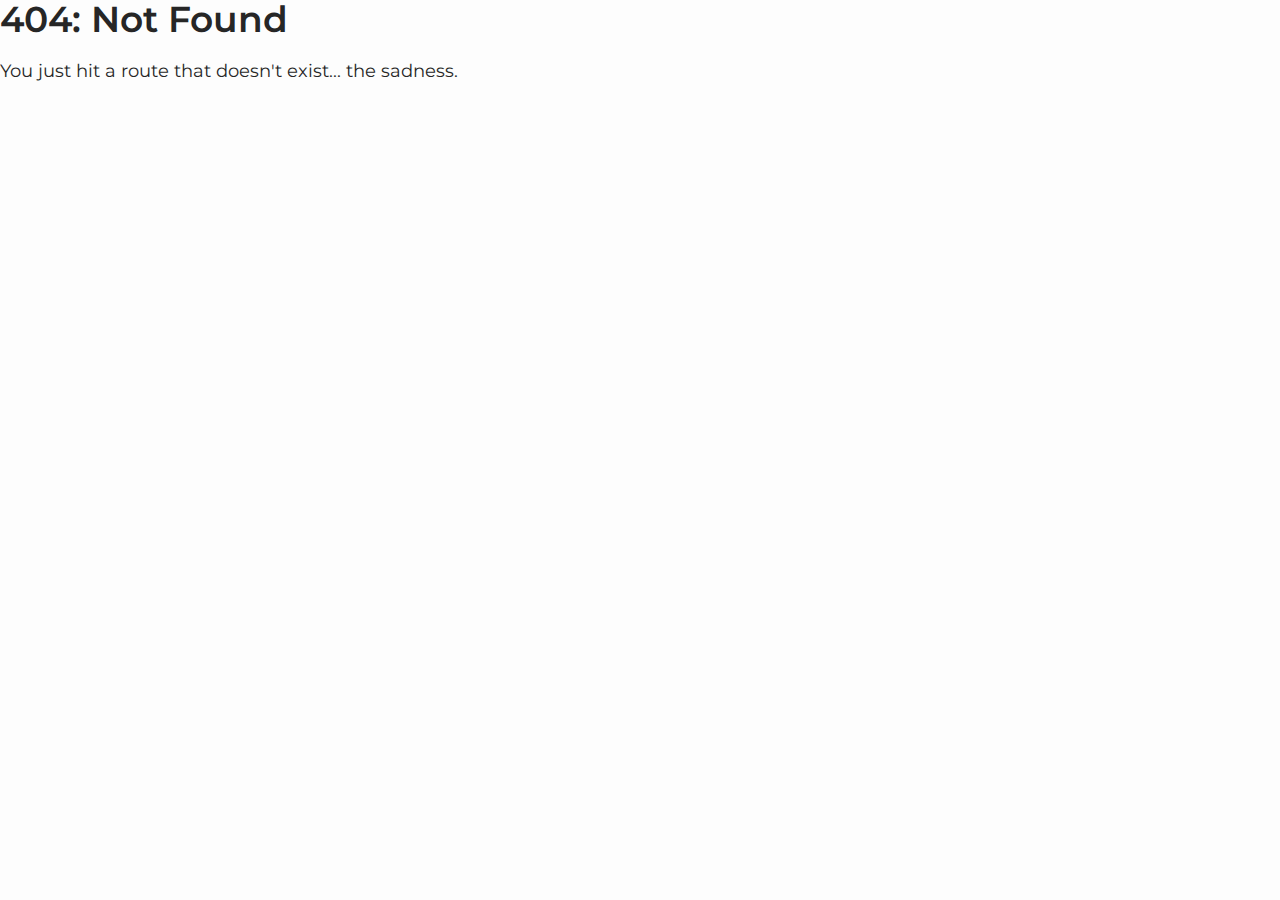
==== 404/index.html @ e4d2737b "Deploying to gh-pages from  @ dbf19ae5399774dff62ead691b8a09578b8d0add 🚀" ====
<!DOCTYPE html><html><head><meta charSet="utf-8"/><meta http-equiv="x-ua-compatible" content="ie=edge"/><meta name="viewport" content="width=device-width, initial-scale=1, shrink-to-fit=no"/><meta data-react-helmet="true" name="twitter:image" content=""/><meta data-react-helmet="true" name="twitter:description"/><meta data-react-helmet="true" name="twitter:title" content="404: Not found"/><meta data-react-helmet="true" name="twitter:creator" content="@TenKBay"/><meta data-react-helmet="true" name="twitter:card" content="summary_large_image"/><meta data-react-helmet="true" property="og:type" content="website"/><meta data-react-helmet="true" property="og:image" content=""/><meta data-react-helmet="true" property="og:description"/><meta data-react-helmet="true" property="og:url" content="https://tenk-dao.github.io/frontend-starter"/><meta data-react-helmet="true" property="og:title" content="404: Not found"/><meta data-react-helmet="true" name="description"/><meta name="generator" content="Gatsby 4.12.1"/><style data-href="/frontend-starter/styles.2946856999a97d0666e9.css" data-identity="gatsby-global-css">@import url(https://fonts.googleapis.com/css2?family=Montserrat:wght@400;500;900&display=swap);.slider-module--root--1TKQP{align-items:center;display:flex;padding-bottom:var(--spacing-xl);padding-top:var(--spacing-xl);position:relative;touch-action:none;-webkit-user-select:none;-ms-user-select:none;user-select:none;width:100%}.slider-module--root--1TKQP[data-orientation=horizontal]{height:20px}.slider-module--root--1TKQP[data-orientation=vertical]{flex-direction:column;height:100px;width:20px}.slider-module--track--fLFpT{background-color:var(--fg);border-radius:9999px;flex-grow:1;position:relative}.slider-module--track--fLFpT[data-orientation=horizontal]{height:3px}.slider-module--track--fLFpT[data-orientation=vertical]{width:3px}.slider-module--range--5wURf{background-color:var(--accent);border-radius:9999px;height:100%;position:absolute}.slider-module--thumb--vUqru{all:unset;background-color:var(--accent);border-radius:1000px;box-shadow:0 0 10px var(--gray-2);color:var(--white);cursor:col-resize;display:flex;flex-direction:column;height:var(--spacing-xl);justify-content:space-around;text-align:center;width:var(--spacing-xl)}.slider-module--thumb--vUqru:hover{box-shadow:0 0 10px var(--gray-2),0 0 100px var(--gray-1) inset}.slider-module--thumb--vUqru:focus{box-shadow:0 0 0 3px var(--gray-3)}.section-module--section--RG9F\+{padding-bottom:var(--spacing-xxl)}.section-module--section--RG9F\+:nth-of-type(n+2) .section-module--content--NHsK8 h1{color:var(--accent)}.section-module--content--NHsK8{align-items:flex-start;display:flex;flex-direction:column;gap:var(--spacing-xl);width:100%}.section-module--content--NHsK8>*{flex:1 1;width:100%}.section-module--section--RG9F\+:first-of-type .section-module--content--NHsK8.section-module--hasMedia--HfmfP>*{flex:1 1 50%}.section-module--section--RG9F\+:nth-of-type(n+2) .section-module--content--NHsK8>:first-child{flex:2 1}@media (min-width:500px){.section-module--content--NHsK8.section-module--hasMedia--HfmfP{flex-direction:row}.section-module--section--RG9F\+:nth-of-type(2n) .section-module--content--NHsK8{flex-direction:row-reverse}}.hero-module--content--w-7\+h{display:flex;flex-direction:column;gap:var(--spacing-m)}.hero-module--content--w-7\+h p:last-child{margin-bottom:0}.hero-module--content--w-7\+h h1{font-size:4rem;font-weight:var(--fw-black);line-height:.9;margin-top:var(--spacing-l)}.hero-module--content--w-7\+h h2{color:var(--accent);margin-bottom:calc(var(--spacing-m)*-1);margin-top:var(--spacing-m)}.hero-module--lead--W7e7X,.hero-module--remaining--aeAOM{color:var(--gray-6)}@media (min-width:500px){.hero-module--content--w-7\+h{flex-direction:column-reverse}.hero-module--content--w-7\+h h1{margin-top:0}}.hero-module--cta--Kx8yC{margin-top:var(--spacing-s);width:100%}.hero-module--labelWrap--0CTuZ{align-items:center;display:flex;flex-wrap:wrap;gap:var(--spacing-xs) var(--spacing-m);justify-content:space-between}.hero-module--label--QKelB{display:block;flex:1 1 auto;font-weight:var(--fw-bold)}.visuallyHidden{clip:rect(0 0 0 0);border:0;height:auto;margin:0;overflow:hidden;padding:0;position:absolute;white-space:nowrap;width:1px}.atcb_icon{display:inline-flex;height:16px;margin-bottom:4px;margin-right:10px;vertical-align:middle}.atcb_icon svg{color:#333;height:100%;width:auto}.atcb_list{box-sizing:border-box;color:#333;display:block;max-width:100%;min-width:12em;padding:0 3px;position:absolute;-webkit-user-select:none;-moz-user-select:none;-ms-user-select:none;user-select:none;width:100%;z-index:80}.atcb_list.atcb_modal{left:50%;position:fixed;top:50%;transform:translateY(-50%) translateX(-50%);width:12em}.atcb_list_item{-webkit-tap-highlight-color:transparent;background:#fafafa;border:1px solid #d2d2d2;border-top:0;-webkit-box-shadow:1px 2px 8px 0 rgba(0,0,0,.3);box-shadow:1px 2px 8px 0 rgba(0,0,0,.3);box-sizing:border-box;cursor:pointer;font-size:16px;left:50%;padding:12px 18px;position:relative;text-align:left;touch-action:manipulation;transform:translate(-50%)}.atcb_list_item:focus,.atcb_list_item:hover{background:#fff;-webkit-box-shadow:1px 2px 10px 0 rgba(0,0,0,.4);box-shadow:1px 2px 10px 0 rgba(0,0,0,.4);color:#000}@media only screen and (max-width:575px){.atcb_list_item{font-size:14px}}.atcb_list:not(.atcb_modal) .atcb_list_item:first-child{padding-top:25px}.atcb_list.atcb_modal .atcb_list_item:first-child{border-radius:6px 6px 0 0}.atcb_list_item:last-child{border-radius:0 0 6px 6px}.atcb_list_item .atcb_icon{margin-right:8px}.atcb_bgoverlay{backdrop-filter:blur(2px);background:hsla(0,0%,8%,.2);height:100%;left:0;position:fixed;top:0;width:100%;z-index:70}:root{--base-font-size:14px;--sans:Montserrat,sans-serif;--monospace:"Source Code Pro",monospace;--fw-regular:400;--fw-bold:600;--fw-black:900;--lh-headings:1.1;--lh-copy:1.5;--base-spacing:0.5rem;--spacing-xs:calc(var(--base-spacing)/2);--spacing-s:var(--base-spacing);--spacing-m:calc(var(--base-spacing)*2);--spacing-l:calc(var(--base-spacing)*3);--spacing-xl:calc(var(--base-spacing)*4);--spacing-xxl:calc(var(--base-spacing)*5);--header-height:80px;--input-height:48px;--input-height--small:40px;--br-base:4px;--white:#fdfdfd;--black:#262626;--accent:#e73b93;--secondary:#e7e53b;--fg:var(--black);--bg:var(--white);--gray-1:rgba(38,38,38,.1);--gray-2:rgba(38,38,38,.2);--gray-3:rgba(38,38,38,.3);--gray-4:rgba(38,38,38,.4);--gray-5:rgba(38,38,38,.5);--gray-6:rgba(38,38,38,.6);--gray-7:rgba(38,38,38,.7);--gray-8:rgba(38,38,38,.8);--gray-9:rgba(38,38,38,.9);--red:#fc5b5b}@media (min-width:415px){:root{--base-font-size:16px}}@media (min-width:600px){:root{--base-font-size:18px}}@media (prefers-color-scheme:dark){:root{--bg:var(--black);--fg:var(--white);--gray-1:hsla(0,0%,99%,.1);--gray-2:hsla(0,0%,99%,.2);--gray-3:hsla(0,0%,99%,.3);--gray-4:hsla(0,0%,99%,.4);--gray-5:hsla(0,0%,99%,.5);--gray-6:hsla(0,0%,99%,.6);--gray-7:hsla(0,0%,99%,.7);--gray-8:hsla(0,0%,99%,.8);--gray-9:hsla(0,0%,99%,.9);--red:#ff8588}}*{box-sizing:border-box}body,html{height:100%}html{background-color:var(--bg);color:var(--fg);font-family:var(--sans);font-size:var(--base-font-size);font-weight:var(--fw-regular);line-height:var(--lh-copy)}body{margin:0 auto}h1,h2,h3,h4,h5,h6{font-weight:var(--fw-bold);line-height:var(--lh-headings);margin:0}img,picture,video{display:block;max-width:100%}.link,a{color:var(--accent);padding:0;position:relative;text-decoration:none}.link:focus,.link:hover,a:focus,a:hover{text-decoration:underline}.link:active,a:active{top:1px}strong{font-weight:var(--fw-bold)}em{color:var(--accent);font-style:inherit;font-weight:inherit}label{display:block}code{background-color:var(--gray-2);border-radius:6px;color:var(--fg);font-family:var(--monospace);font-size:85%;margin:0;padding:var(--spacing-xs) var(--spacing-s)}.button,button,input,select{font:inherit;outline:none}.button,button{background:linear-gradient(to right,var(--secondary),var(--accent) 66%);border:none;border-radius:var(--br-base);color:var(--bg);cursor:pointer;display:inline-block;font-size:inherit;font-weight:var(--fw-regular);position:relative}input,select{background-color:var(--bg);border:1px solid var(--gray-3);border-radius:var(--br-base);color:inherit}.button,button,input,select{padding:var(--spacing-s) var(--spacing-m)}.button:focus,.button:hover,button:focus,button:hover{background-color:var(--gray-9);text-decoration:none}.button:active,button:active{top:1px}.button.secondary,button.secondary{background-color:transparent;border:1px solid var(--gray-3);color:var(--fg)}.button.secondary:focus,.button.secondary:hover,button.secondary:focus,button.secondary:hover{background-color:transparent;border-color:var(--gray-5)}.button.link,button.link{background:none;box-shadow:none;display:inline}.button[disabled],[disabled] button,button[disabled]{background-color:var(--gray-3);box-shadow:none;color:var(--gray-5);cursor:not-allowed;-webkit-transform:none;transform:none}input:active,input:focus,input:hover,select:active,select:focus,select:hover{border-color:var(--gray-5)}select{-webkit-appearance:none;appearance:none;background-image:url([data-uri]);background-position:bottom 50% right var(--spacing-s);background-repeat:no-repeat;background-size:var(--spacing-s);cursor:pointer;padding-right:var(--spacing-l)}input.error,select.error{border-color:var(--red)}input{caret-color:var(--accent)}input::selection{background-color:var(--accent);color:var(--bg)}.container{margin-left:auto;margin-right:auto;max-width:calc(var(--spacing-m)*55);padding-left:var(--spacing-l);padding-right:var(--spacing-l)}.grid{display:grid;grid-template-columns:repeat(auto-fit,minmax(13em,1fr));margin:var(--spacing-m) 0}.grid,.grid>*{gap:var(--spacing-m)}.grid>*{display:flex;flex-direction:column}.grid>a{color:var(--fg);-webkit-transform:scale(100%);transform:scale(100%);transition:-webkit-transform 75ms;transition:transform 75ms;transition:transform 75ms,-webkit-transform 75ms}.grid>a:focus,.grid>a:hover{text-decoration:none;-webkit-transform:scale(103%);transform:scale(103%)}.banner-module--banner--sD0Xc{align-items:center;background-color:var(--accent);padding:var(--spacing-m);position:relative;text-align:center}.banner-module--banner--sD0Xc a,.banner-module--banner--sD0Xc a:after{border-color:transparent;border-style:solid;position:absolute;top:50%;-webkit-transform:translateY(-50%);transform:translateY(-50%)}.banner-module--banner--sD0Xc a{border-width:var(--spacing-m) var(--spacing-s)}.banner-module--banner--sD0Xc a:after{border-width:var(--spacing-s) var(--spacing-xs);content:" "}.banner-module--banner--sD0Xc a:first-child,.banner-module--banner--sD0Xc a:first-child:after{border-left-width:0}.banner-module--banner--sD0Xc a:first-child{border-right-color:var(--fg);left:var(--spacing-m);top:50%}.banner-module--banner--sD0Xc a:first-child:after{border-right-color:var(--accent);left:var(--spacing-xs)}.banner-module--banner--sD0Xc a:last-child,.banner-module--banner--sD0Xc a:last-child:after{border-right-width:0}.banner-module--banner--sD0Xc a:last-child{border-left-color:var(--fg);right:var(--spacing-m);top:50%}.banner-module--banner--sD0Xc a:last-child:after{border-left-color:var(--accent);right:var(--spacing-xs)}.nav-module--bg--7AsHg{background-color:var(--gray-1);margin-bottom:var(--spacing-l);padding:var(--spacing-m) 0}.nav-module--content--42M23{align-items:center;display:flex;flex-wrap:wrap;gap:var(--spacing-m);justify-content:space-between}.nav-module--content--42M23>*{flex:1 1 auto}.nav-module--social--y-kwm{display:flex;gap:var(--spacing-s)}.nav-module--social--y-kwm svg{height:var(--spacing-xl);vertical-align:middle;width:var(--spacing-xl)}.nav-module--social--y-kwm svg path{fill:var(--accent)}.nav-module--actions---b5l9{display:flex;flex-wrap:wrap;gap:var(--spacing-m);justify-content:flex-end}.nav-module--button--Cmu-G{font-size:var(--spacing-l);font-weight:var(--fw-black)}.my-nfts-module--myNfts--AoBj5{background-color:rgba(0,0,0,.7);bottom:0;color:var(--white);-webkit-filter:invert(blur(4px));filter:invert(blur(4px));left:0;overflow:scroll;padding-top:var(--spacing-m);position:fixed;right:0;top:0;z-index:1}.my-nfts-module--myNfts--AoBj5 header{align-items:center;display:flex;justify-content:space-between}.my-nfts-module--close--evng7{background-color:transparent;border:none;color:var(--white);cursor:pointer;font-size:3em;line-height:1;padding:0}.my-nfts-module--close--evng7:focus,.my-nfts-module--close--evng7:hover{background-color:transparent;color:var(--accent)}.my-nfts-module--grid--Kzk28{display:grid;gap:var(--spacing-m);grid-template-columns:repeat(auto-fill,minmax(10em,1fr));margin:var(--spacing-m) 0}.my-nfts-module--myNfts--AoBj5 button{background:transparent}.my-nfts-module--myNfts--AoBj5 button:focus,.my-nfts-module--myNfts--AoBj5 button:hover{background:transparent;box-shadow:none}.my-nfts-module--nft--VZw8Y{border:none;color:inherit;display:flex;flex-direction:column;justify-content:space-between;margin:0;padding:0;text-align:left;-webkit-transform:scale(100%);transform:scale(100%);transition:-webkit-transform 75ms;transition:transform 75ms;transition:transform 75ms,-webkit-transform 75ms}.my-nfts-module--nft--VZw8Y:focus,.my-nfts-module--nft--VZw8Y:hover{-webkit-transform:scale(105%);transform:scale(105%)}.my-nfts-module--nft--VZw8Y footer{display:flex;justify-content:space-between}.my-nfts-module--highlight--Szr11{color:var(--accent);font-weight:var(--fw-bold)}.my-nfts-module--nft--VZw8Y>div:first-child{--aspect-ratio:1/1;background-color:var(--gray-1);background-position:50%;background-repeat:no-repeat;background-size:cover;border-radius:var(--br-small);padding-bottom:calc(var(--aspect-ratio, 1 / 1)*100%)}.dropdown-module--trigger--AGjQ9{background-image:url([data-uri]);background-position:bottom 50% right var(--spacing-s);background-repeat:no-repeat;background-size:var(--spacing-s);padding-right:var(--spacing-l)}.dropdown-module--item--gC3Wm{color:inherit;cursor:pointer;font-weight:var(--fw-regular);padding:0 var(--spacing-s)}.dropdown-module--item--gC3Wm:focus,.dropdown-module--item--gC3Wm:hover{background-color:var(--gray-1);box-shadow:none;outline:none}.dropdown-module--item--gC3Wm:active,.dropdown-module--trigger--AGjQ9:active{border-color:var(--gray-4);top:0}.dropdown-module--item--gC3Wm{border:none}.dropdown-module--arrow--1MqkY{fill:var(--gray-4)}.dropdown-module--content--8J9QD{background-color:var(--bg);border:1px solid var(--gray-4);border-radius:var(--br-base);box-shadow:0 10px 38px -10px rgba(22,23,24,.35),0 10px 20px -15px rgba(22,23,24,.2);padding:var(--spacing-xs)}@-webkit-keyframes closeWindow{0%{opacity:1}to{opacity:0}}@keyframes closeWindow{0%{opacity:1}to{opacity:0}}.ril__outer{-ms-content-zooming:none;-ms-touch-select:none;background-color:rgba(0,0,0,.85);bottom:0;height:100%;left:0;outline:none;right:0;top:0;touch-action:none;-ms-user-select:none;width:100%;z-index:1000}.ril__outerClosing{opacity:0}.ril__image,.ril__imageNext,.ril__imagePrev,.ril__inner{bottom:0;left:0;position:absolute;right:0;top:0}.ril__image,.ril__imageNext,.ril__imagePrev{-ms-content-zooming:none;-ms-touch-select:none;margin:auto;max-width:none;touch-action:none;-ms-user-select:none}.ril__imageDiscourager{background-position:50%;background-repeat:no-repeat;background-size:contain}.ril__navButtons{border:none;bottom:0;cursor:pointer;height:34px;margin:auto;opacity:.7;padding:40px 30px;position:absolute;top:0;width:20px}.ril__navButtons:hover{opacity:1}.ril__navButtons:active{opacity:.7}.ril__navButtonPrev{background:rgba(0,0,0,.2) url("[data-uri]") no-repeat 50%;left:0}.ril__navButtonNext{background:rgba(0,0,0,.2) url("[data-uri]") no-repeat 50%;right:0}.ril__downloadBlocker{background-image:url("[data-uri]");background-size:cover;bottom:0;left:0;position:absolute;right:0;top:0}.ril__caption,.ril__toolbar{background-color:rgba(0,0,0,.5);display:flex;justify-content:space-between;left:0;position:absolute;right:0}.ril__caption{bottom:0;max-height:150px;overflow:auto}.ril__captionContent{color:#fff;padding:10px 20px}.ril__toolbar{height:50px;top:0}.ril__toolbarSide{height:50px;margin:0}.ril__toolbarLeftSide{flex:0 1 auto;overflow:hidden;padding-left:20px;padding-right:0;text-overflow:ellipsis}.ril__toolbarRightSide{flex:0 0 auto;padding-left:0;padding-right:20px}.ril__toolbarItem{color:#fff;display:inline-block;font-size:120%;line-height:50px;max-width:100%;overflow:hidden;padding:0;text-overflow:ellipsis;white-space:nowrap}.ril__toolbarItemChild{vertical-align:middle}.ril__builtinButton{border:none;cursor:pointer;height:35px;opacity:.7;width:40px}.ril__builtinButton:hover{opacity:1}.ril__builtinButton:active{outline:none}.ril__builtinButtonDisabled{cursor:default;opacity:.5}.ril__builtinButtonDisabled:hover{opacity:.5}.ril__closeButton{background:url("[data-uri]") no-repeat 50%}.ril__zoomInButton{background:url("[data-uri]") no-repeat 50%}.ril__zoomOutButton{background:url("[data-uri]") no-repeat 50%}.ril__outerAnimating{-webkit-animation-name:closeWindow;animation-name:closeWindow}@-webkit-keyframes pointFade{0%,19.999%,to{opacity:0}20%{opacity:1}}@keyframes pointFade{0%,19.999%,to{opacity:0}20%{opacity:1}}.ril__loadingCircle{height:60px;position:relative;width:60px}.ril__loadingCirclePoint{height:100%;left:0;position:absolute;top:0;width:100%}.ril__loadingCirclePoint:before{-webkit-animation:pointFade .8s ease-in-out infinite both;animation:pointFade .8s ease-in-out infinite both;background-color:#fff;border-radius:30%;content:"";display:block;height:30%;margin:0 auto;width:11%}.ril__loadingCirclePoint:first-of-type{-webkit-transform:rotate(0deg);transform:rotate(0deg)}.ril__loadingCirclePoint:first-of-type:before,.ril__loadingCirclePoint:nth-of-type(7):before{-webkit-animation-delay:-.8s;animation-delay:-.8s}.ril__loadingCirclePoint:nth-of-type(2){-webkit-transform:rotate(30deg);transform:rotate(30deg)}.ril__loadingCirclePoint:nth-of-type(8){-webkit-transform:rotate(210deg);transform:rotate(210deg)}.ril__loadingCirclePoint:nth-of-type(2):before,.ril__loadingCirclePoint:nth-of-type(8):before{-webkit-animation-delay:-666ms;animation-delay:-666ms}.ril__loadingCirclePoint:nth-of-type(3){-webkit-transform:rotate(60deg);transform:rotate(60deg)}.ril__loadingCirclePoint:nth-of-type(9){-webkit-transform:rotate(240deg);transform:rotate(240deg)}.ril__loadingCirclePoint:nth-of-type(3):before,.ril__loadingCirclePoint:nth-of-type(9):before{-webkit-animation-delay:-533ms;animation-delay:-533ms}.ril__loadingCirclePoint:nth-of-type(4){-webkit-transform:rotate(90deg);transform:rotate(90deg)}.ril__loadingCirclePoint:nth-of-type(10){-webkit-transform:rotate(270deg);transform:rotate(270deg)}.ril__loadingCirclePoint:nth-of-type(10):before,.ril__loadingCirclePoint:nth-of-type(4):before{-webkit-animation-delay:-.4s;animation-delay:-.4s}.ril__loadingCirclePoint:nth-of-type(5){-webkit-transform:rotate(120deg);transform:rotate(120deg)}.ril__loadingCirclePoint:nth-of-type(11){-webkit-transform:rotate(300deg);transform:rotate(300deg)}.ril__loadingCirclePoint:nth-of-type(11):before,.ril__loadingCirclePoint:nth-of-type(5):before{-webkit-animation-delay:-266ms;animation-delay:-266ms}.ril__loadingCirclePoint:nth-of-type(6){-webkit-transform:rotate(150deg);transform:rotate(150deg)}.ril__loadingCirclePoint:nth-of-type(12){-webkit-transform:rotate(330deg);transform:rotate(330deg)}.ril__loadingCirclePoint:nth-of-type(12):before,.ril__loadingCirclePoint:nth-of-type(6):before{-webkit-animation-delay:-133ms;animation-delay:-133ms}.ril__loadingCirclePoint:nth-of-type(7){-webkit-transform:rotate(180deg);transform:rotate(180deg)}.ril__loadingCirclePoint:nth-of-type(13){-webkit-transform:rotate(1turn);transform:rotate(1turn)}.ril__loadingCirclePoint:nth-of-type(13):before,.ril__loadingCirclePoint:nth-of-type(7):before{-webkit-animation-delay:0ms;animation-delay:0ms}.ril__loadingContainer{bottom:0;left:0;position:absolute;right:0;top:0}.ril__imageNext .ril__loadingContainer,.ril__imagePrev .ril__loadingContainer{display:none}.ril__errorContainer{align-items:center;bottom:0;color:#fff;display:flex;justify-content:center;left:0;position:absolute;right:0;top:0}.ril__imageNext .ril__errorContainer,.ril__imagePrev .ril__errorContainer{display:none}.ril__loadingContainer__icon{color:#fff;left:50%;position:absolute;top:50%;-webkit-transform:translateX(-50%) translateY(-50%);transform:translateX(-50%) translateY(-50%)}.footer-module--footer--A9iq7{flex-direction:row-reverse;flex-wrap:wrap;justify-content:space-between;padding-bottom:var(--spacing-l);width:100%}.footer-module--footer--A9iq7,.footer-module--launchPartner--xC\+IH{align-items:center;display:flex;gap:var(--spacing-m)}.footer-module--launchPartner--xC\+IH:first-child{justify-content:center;width:100%}.lang-picker-module--wrap--S2XuL{display:inline-block;position:relative}.lang-picker-module--globe--hnwBL{display:flex;flex-direction:column;justify-content:space-around;left:var(--spacing-s);position:absolute;top:50%;-webkit-transform:translateY(-50%);transform:translateY(-50%)}.lang-picker-module--globe--hnwBL svg{height:var(--spacing-m);width:var(--spacing-m)}.lang-picker-module--select--zbK1K{border:1px solid transparent;padding-left:calc(4px + var(--spacing-l));text-align:center}.lang-picker-module--select--zbK1K:focus,.lang-picker-module--select--zbK1K:hover{border-color:var(--gray-3)}.layout-module--wrap--Q1hIk{display:flex;flex-direction:column;justify-content:space-between;min-height:100vh;min-height:-webkit-fill-available}</style><title data-react-helmet="true">404: Not found</title><style>.gatsby-image-wrapper{position:relative;overflow:hidden}.gatsby-image-wrapper picture.object-fit-polyfill{position:static!important}.gatsby-image-wrapper img{bottom:0;height:100%;left:0;margin:0;max-width:none;padding:0;position:absolute;right:0;top:0;width:100%;object-fit:cover}.gatsby-image-wrapper [data-main-image]{opacity:0;transform:translateZ(0);transition:opacity .25s linear;will-change:opacity}.gatsby-image-wrapper-constrained{display:inline-block;vertical-align:top}</style><noscript><style>.gatsby-image-wrapper noscript [data-main-image]{opacity:1!important}.gatsby-image-wrapper [data-placeholder-image]{opacity:0!important}</style></noscript><script type="module">const e="undefined"!=typeof HTMLImageElement&&"loading"in HTMLImageElement.prototype;e&&document.body.addEventListener("load",(function(e){if(void 0===e.target.dataset.mainImage)return;if(void 0===e.target.dataset.gatsbyImageSsr)return;const t=e.target;let a=null,n=t;for(;null===a&&n;)void 0!==n.parentNode.dataset.gatsbyImageWrapper&&(a=n.parentNode),n=n.parentNode;const o=a.querySelector("[data-placeholder-image]"),r=new Image;r.src=t.currentSrc,r.decode().catch((()=>{})).then((()=>{t.style.opacity=1,o&&(o.style.opacity=0,o.style.transition="opacity 500ms linear")}))}),!0);</script><link rel="icon" href="/frontend-starter/favicon-32x32.png?v=2f6723f0d727360e7d0ef004e23490f6" type="image/png"/><link rel="manifest" href="/frontend-starter/manifest.webmanifest" crossorigin="anonymous"/><link rel="apple-touch-icon" sizes="48x48" href="/frontend-starter/icons/icon-48x48.png?v=2f6723f0d727360e7d0ef004e23490f6"/><link rel="apple-touch-icon" sizes="72x72" href="/frontend-starter/icons/icon-72x72.png?v=2f6723f0d727360e7d0ef004e23490f6"/><link rel="apple-touch-icon" sizes="96x96" href="/frontend-starter/icons/icon-96x96.png?v=2f6723f0d727360e7d0ef004e23490f6"/><link rel="apple-touch-icon" sizes="144x144" href="/frontend-starter/icons/icon-144x144.png?v=2f6723f0d727360e7d0ef004e23490f6"/><link rel="apple-touch-icon" sizes="192x192" href="/frontend-starter/icons/icon-192x192.png?v=2f6723f0d727360e7d0ef004e23490f6"/><link rel="apple-touch-icon" sizes="256x256" href="/frontend-starter/icons/icon-256x256.png?v=2f6723f0d727360e7d0ef004e23490f6"/><link rel="apple-touch-icon" sizes="384x384" href="/frontend-starter/icons/icon-384x384.png?v=2f6723f0d727360e7d0ef004e23490f6"/><link rel="apple-touch-icon" sizes="512x512" href="/frontend-starter/icons/icon-512x512.png?v=2f6723f0d727360e7d0ef004e23490f6"/><link as="script" rel="preload" href="/frontend-starter/webpack-runtime-bc01ce79298b90bae469.js"/><link as="script" rel="preload" href="/frontend-starter/framework-8b96634d8c505d674071.js"/><link as="script" rel="preload" href="/frontend-starter/app-fd0985f8c3e779faf1c3.js"/><link as="script" rel="preload" href="/frontend-starter/commons-eff4d5406fce9532bbe9.js"/><link as="script" rel="preload" href="/frontend-starter/db80b507951befab878d85bf25d3bc8f54f25455-40e2ca99248a7c223c60.js"/><link as="script" rel="preload" href="/frontend-starter/component---src-pages-404-js-47169d711d9cadb2694d.js"/><link as="fetch" rel="preload" href="/frontend-starter/page-data/404/page-data.json" crossorigin="anonymous"/><link as="fetch" rel="preload" href="/frontend-starter/page-data/sq/d/1203312441.json" crossorigin="anonymous"/><link as="fetch" rel="preload" href="/frontend-starter/page-data/sq/d/1886883811.json" crossorigin="anonymous"/><link as="fetch" rel="preload" href="/frontend-starter/page-data/sq/d/2961437231.json" crossorigin="anonymous"/><link as="fetch" rel="preload" href="/frontend-starter/page-data/app-data.json" crossorigin="anonymous"/></head><body><div id="___gatsby"><div style="outline:none" tabindex="-1" id="gatsby-focus-wrapper"><div class="layout-module--wrap--Q1hIk"><div><h1>404: Not Found</h1><p>You just hit a route that doesn&#x27;t exist... the sadness.</p></div></div></div><div id="gatsby-announcer" style="position:absolute;top:0;width:1px;height:1px;padding:0;overflow:hidden;clip:rect(0, 0, 0, 0);white-space:nowrap;border:0" aria-live="assertive" aria-atomic="true"></div></div><div id="portal"></div><script id="gatsby-script-loader">/*<![CDATA[*/window.pagePath="/404/";window.___webpackCompilationHash="5ce908ef72f2625786a0";/*]]>*/</script><script id="gatsby-chunk-mapping">/*<![CDATA[*/window.___chunkMapping={"polyfill":["/polyfill-499220436c2c7c253270.js"],"app":["/app-fd0985f8c3e779faf1c3.js"],"component---src-pages-404-js":["/component---src-pages-404-js-47169d711d9cadb2694d.js"],"component---src-pages-index-tsx":["/component---src-pages-index-tsx-46881f55e0bf00945444.js"],"component---src-templates-[locale]-tsx":["/component---src-templates-[locale]-tsx-768a4be412b0cd15a65d.js"]};/*]]>*/</script><script src="/frontend-starter/polyfill-499220436c2c7c253270.js" nomodule=""></script><script src="/frontend-starter/component---src-pages-404-js-47169d711d9cadb2694d.js" async=""></script><script src="/frontend-starter/db80b507951befab878d85bf25d3bc8f54f25455-40e2ca99248a7c223c60.js" async=""></script><script src="/frontend-starter/commons-eff4d5406fce9532bbe9.js" async=""></script><script src="/frontend-starter/app-fd0985f8c3e779faf1c3.js" async=""></script><script src="/frontend-starter/framework-8b96634d8c505d674071.js" async=""></script><script src="/frontend-starter/webpack-runtime-bc01ce79298b90bae469.js" async=""></script></body></html>
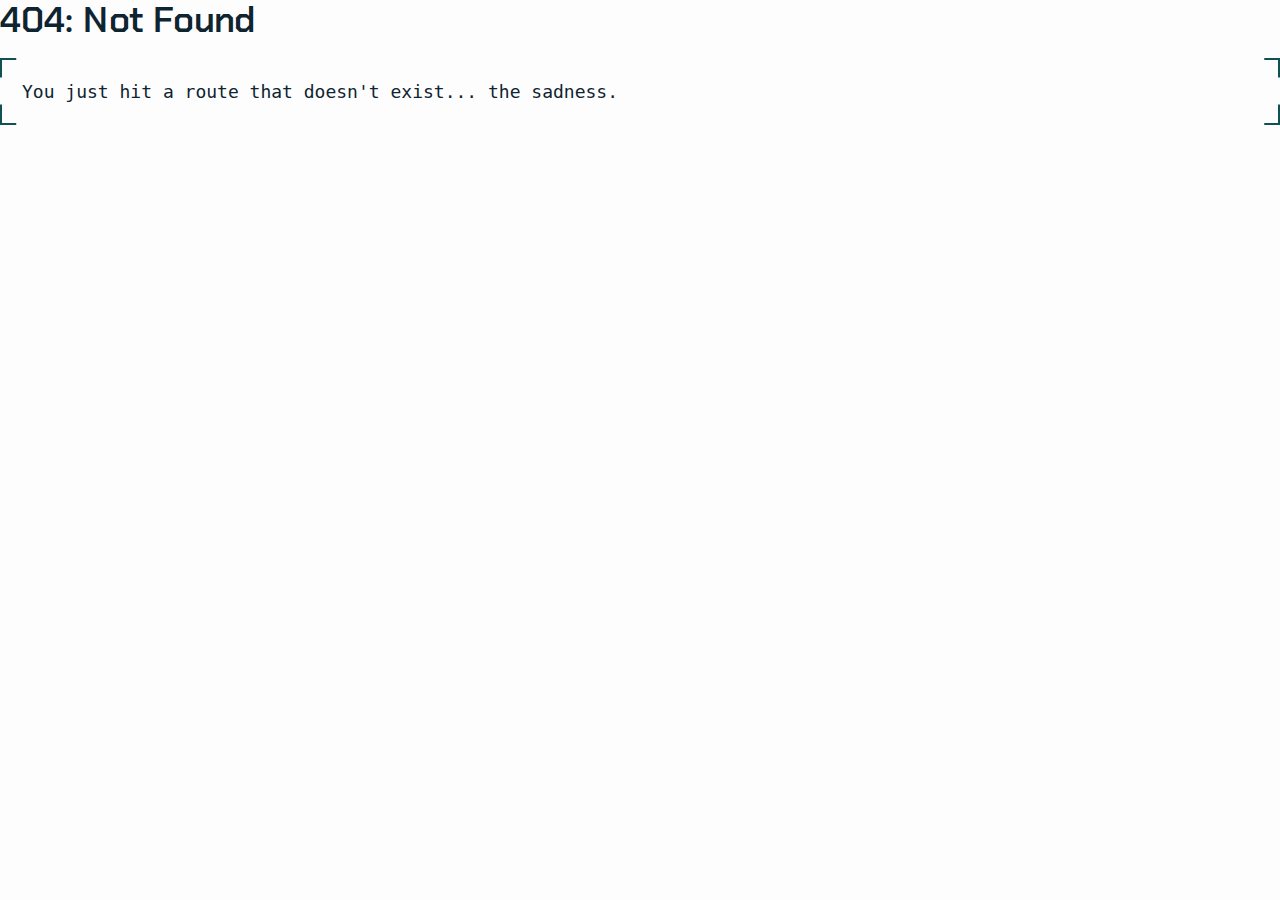
==== commit c0efb704: "Deploying to gh-pages from  @ 87e7b9efcccfecb3e273519ba443f38f082df914 🚀" ====
--- a/404/index.html
+++ b/404/index.html
@@ -1 +1 @@
-<!DOCTYPE html><html><head><meta charSet="utf-8"/><meta http-equiv="x-ua-compatible" content="ie=edge"/><meta name="viewport" content="width=device-width, initial-scale=1, shrink-to-fit=no"/><meta data-react-helmet="true" name="twitter:image" content=""/><meta data-react-helmet="true" name="twitter:description"/><meta data-react-helmet="true" name="twitter:title" content="404: Not found"/><meta data-react-helmet="true" name="twitter:creator" content="@TenKBay"/><meta data-react-helmet="true" name="twitter:card" content="summary_large_image"/><meta data-react-helmet="true" property="og:type" content="website"/><meta data-react-helmet="true" property="og:image" content=""/><meta data-react-helmet="true" property="og:description"/><meta data-react-helmet="true" property="og:url" content="https://tenk-dao.github.io/frontend-starter"/><meta data-react-helmet="true" property="og:title" content="404: Not found"/><meta data-react-helmet="true" name="description"/><meta name="generator" content="Gatsby 4.12.1"/><style data-href="/frontend-starter/styles.2946856999a97d0666e9.css" data-identity="gatsby-global-css">@import url(https://fonts.googleapis.com/css2?family=Montserrat:wght@400;500;900&display=swap);.slider-module--root--1TKQP{align-items:center;display:flex;padding-bottom:var(--spacing-xl);padding-top:var(--spacing-xl);position:relative;touch-action:none;-webkit-user-select:none;-ms-user-select:none;user-select:none;width:100%}.slider-module--root--1TKQP[data-orientation=horizontal]{height:20px}.slider-module--root--1TKQP[data-orientation=vertical]{flex-direction:column;height:100px;width:20px}.slider-module--track--fLFpT{background-color:var(--fg);border-radius:9999px;flex-grow:1;position:relative}.slider-module--track--fLFpT[data-orientation=horizontal]{height:3px}.slider-module--track--fLFpT[data-orientation=vertical]{width:3px}.slider-module--range--5wURf{background-color:var(--accent);border-radius:9999px;height:100%;position:absolute}.slider-module--thumb--vUqru{all:unset;background-color:var(--accent);border-radius:1000px;box-shadow:0 0 10px var(--gray-2);color:var(--white);cursor:col-resize;display:flex;flex-direction:column;height:var(--spacing-xl);justify-content:space-around;text-align:center;width:var(--spacing-xl)}.slider-module--thumb--vUqru:hover{box-shadow:0 0 10px var(--gray-2),0 0 100px var(--gray-1) inset}.slider-module--thumb--vUqru:focus{box-shadow:0 0 0 3px var(--gray-3)}.section-module--section--RG9F\+{padding-bottom:var(--spacing-xxl)}.section-module--section--RG9F\+:nth-of-type(n+2) .section-module--content--NHsK8 h1{color:var(--accent)}.section-module--content--NHsK8{align-items:flex-start;display:flex;flex-direction:column;gap:var(--spacing-xl);width:100%}.section-module--content--NHsK8>*{flex:1 1;width:100%}.section-module--section--RG9F\+:first-of-type .section-module--content--NHsK8.section-module--hasMedia--HfmfP>*{flex:1 1 50%}.section-module--section--RG9F\+:nth-of-type(n+2) .section-module--content--NHsK8>:first-child{flex:2 1}@media (min-width:500px){.section-module--content--NHsK8.section-module--hasMedia--HfmfP{flex-direction:row}.section-module--section--RG9F\+:nth-of-type(2n) .section-module--content--NHsK8{flex-direction:row-reverse}}.hero-module--content--w-7\+h{display:flex;flex-direction:column;gap:var(--spacing-m)}.hero-module--content--w-7\+h p:last-child{margin-bottom:0}.hero-module--content--w-7\+h h1{font-size:4rem;font-weight:var(--fw-black);line-height:.9;margin-top:var(--spacing-l)}.hero-module--content--w-7\+h h2{color:var(--accent);margin-bottom:calc(var(--spacing-m)*-1);margin-top:var(--spacing-m)}.hero-module--lead--W7e7X,.hero-module--remaining--aeAOM{color:var(--gray-6)}@media (min-width:500px){.hero-module--content--w-7\+h{flex-direction:column-reverse}.hero-module--content--w-7\+h h1{margin-top:0}}.hero-module--cta--Kx8yC{margin-top:var(--spacing-s);width:100%}.hero-module--labelWrap--0CTuZ{align-items:center;display:flex;flex-wrap:wrap;gap:var(--spacing-xs) var(--spacing-m);justify-content:space-between}.hero-module--label--QKelB{display:block;flex:1 1 auto;font-weight:var(--fw-bold)}.visuallyHidden{clip:rect(0 0 0 0);border:0;height:auto;margin:0;overflow:hidden;padding:0;position:absolute;white-space:nowrap;width:1px}.atcb_icon{display:inline-flex;height:16px;margin-bottom:4px;margin-right:10px;vertical-align:middle}.atcb_icon svg{color:#333;height:100%;width:auto}.atcb_list{box-sizing:border-box;color:#333;display:block;max-width:100%;min-width:12em;padding:0 3px;position:absolute;-webkit-user-select:none;-moz-user-select:none;-ms-user-select:none;user-select:none;width:100%;z-index:80}.atcb_list.atcb_modal{left:50%;position:fixed;top:50%;transform:translateY(-50%) translateX(-50%);width:12em}.atcb_list_item{-webkit-tap-highlight-color:transparent;background:#fafafa;border:1px solid #d2d2d2;border-top:0;-webkit-box-shadow:1px 2px 8px 0 rgba(0,0,0,.3);box-shadow:1px 2px 8px 0 rgba(0,0,0,.3);box-sizing:border-box;cursor:pointer;font-size:16px;left:50%;padding:12px 18px;position:relative;text-align:left;touch-action:manipulation;transform:translate(-50%)}.atcb_list_item:focus,.atcb_list_item:hover{background:#fff;-webkit-box-shadow:1px 2px 10px 0 rgba(0,0,0,.4);box-shadow:1px 2px 10px 0 rgba(0,0,0,.4);color:#000}@media only screen and (max-width:575px){.atcb_list_item{font-size:14px}}.atcb_list:not(.atcb_modal) .atcb_list_item:first-child{padding-top:25px}.atcb_list.atcb_modal .atcb_list_item:first-child{border-radius:6px 6px 0 0}.atcb_list_item:last-child{border-radius:0 0 6px 6px}.atcb_list_item .atcb_icon{margin-right:8px}.atcb_bgoverlay{backdrop-filter:blur(2px);background:hsla(0,0%,8%,.2);height:100%;left:0;position:fixed;top:0;width:100%;z-index:70}:root{--base-font-size:14px;--sans:Montserrat,sans-serif;--monospace:"Source Code Pro",monospace;--fw-regular:400;--fw-bold:600;--fw-black:900;--lh-headings:1.1;--lh-copy:1.5;--base-spacing:0.5rem;--spacing-xs:calc(var(--base-spacing)/2);--spacing-s:var(--base-spacing);--spacing-m:calc(var(--base-spacing)*2);--spacing-l:calc(var(--base-spacing)*3);--spacing-xl:calc(var(--base-spacing)*4);--spacing-xxl:calc(var(--base-spacing)*5);--header-height:80px;--input-height:48px;--input-height--small:40px;--br-base:4px;--white:#fdfdfd;--black:#262626;--accent:#e73b93;--secondary:#e7e53b;--fg:var(--black);--bg:var(--white);--gray-1:rgba(38,38,38,.1);--gray-2:rgba(38,38,38,.2);--gray-3:rgba(38,38,38,.3);--gray-4:rgba(38,38,38,.4);--gray-5:rgba(38,38,38,.5);--gray-6:rgba(38,38,38,.6);--gray-7:rgba(38,38,38,.7);--gray-8:rgba(38,38,38,.8);--gray-9:rgba(38,38,38,.9);--red:#fc5b5b}@media (min-width:415px){:root{--base-font-size:16px}}@media (min-width:600px){:root{--base-font-size:18px}}@media (prefers-color-scheme:dark){:root{--bg:var(--black);--fg:var(--white);--gray-1:hsla(0,0%,99%,.1);--gray-2:hsla(0,0%,99%,.2);--gray-3:hsla(0,0%,99%,.3);--gray-4:hsla(0,0%,99%,.4);--gray-5:hsla(0,0%,99%,.5);--gray-6:hsla(0,0%,99%,.6);--gray-7:hsla(0,0%,99%,.7);--gray-8:hsla(0,0%,99%,.8);--gray-9:hsla(0,0%,99%,.9);--red:#ff8588}}*{box-sizing:border-box}body,html{height:100%}html{background-color:var(--bg);color:var(--fg);font-family:var(--sans);font-size:var(--base-font-size);font-weight:var(--fw-regular);line-height:var(--lh-copy)}body{margin:0 auto}h1,h2,h3,h4,h5,h6{font-weight:var(--fw-bold);line-height:var(--lh-headings);margin:0}img,picture,video{display:block;max-width:100%}.link,a{color:var(--accent);padding:0;position:relative;text-decoration:none}.link:focus,.link:hover,a:focus,a:hover{text-decoration:underline}.link:active,a:active{top:1px}strong{font-weight:var(--fw-bold)}em{color:var(--accent);font-style:inherit;font-weight:inherit}label{display:block}code{background-color:var(--gray-2);border-radius:6px;color:var(--fg);font-family:var(--monospace);font-size:85%;margin:0;padding:var(--spacing-xs) var(--spacing-s)}.button,button,input,select{font:inherit;outline:none}.button,button{background:linear-gradient(to right,var(--secondary),var(--accent) 66%);border:none;border-radius:var(--br-base);color:var(--bg);cursor:pointer;display:inline-block;font-size:inherit;font-weight:var(--fw-regular);position:relative}input,select{background-color:var(--bg);border:1px solid var(--gray-3);border-radius:var(--br-base);color:inherit}.button,button,input,select{padding:var(--spacing-s) var(--spacing-m)}.button:focus,.button:hover,button:focus,button:hover{background-color:var(--gray-9);text-decoration:none}.button:active,button:active{top:1px}.button.secondary,button.secondary{background-color:transparent;border:1px solid var(--gray-3);color:var(--fg)}.button.secondary:focus,.button.secondary:hover,button.secondary:focus,button.secondary:hover{background-color:transparent;border-color:var(--gray-5)}.button.link,button.link{background:none;box-shadow:none;display:inline}.button[disabled],[disabled] button,button[disabled]{background-color:var(--gray-3);box-shadow:none;color:var(--gray-5);cursor:not-allowed;-webkit-transform:none;transform:none}input:active,input:focus,input:hover,select:active,select:focus,select:hover{border-color:var(--gray-5)}select{-webkit-appearance:none;appearance:none;background-image:url([data-uri]);background-position:bottom 50% right var(--spacing-s);background-repeat:no-repeat;background-size:var(--spacing-s);cursor:pointer;padding-right:var(--spacing-l)}input.error,select.error{border-color:var(--red)}input{caret-color:var(--accent)}input::selection{background-color:var(--accent);color:var(--bg)}.container{margin-left:auto;margin-right:auto;max-width:calc(var(--spacing-m)*55);padding-left:var(--spacing-l);padding-right:var(--spacing-l)}.grid{display:grid;grid-template-columns:repeat(auto-fit,minmax(13em,1fr));margin:var(--spacing-m) 0}.grid,.grid>*{gap:var(--spacing-m)}.grid>*{display:flex;flex-direction:column}.grid>a{color:var(--fg);-webkit-transform:scale(100%);transform:scale(100%);transition:-webkit-transform 75ms;transition:transform 75ms;transition:transform 75ms,-webkit-transform 75ms}.grid>a:focus,.grid>a:hover{text-decoration:none;-webkit-transform:scale(103%);transform:scale(103%)}.banner-module--banner--sD0Xc{align-items:center;background-color:var(--accent);padding:var(--spacing-m);position:relative;text-align:center}.banner-module--banner--sD0Xc a,.banner-module--banner--sD0Xc a:after{border-color:transparent;border-style:solid;position:absolute;top:50%;-webkit-transform:translateY(-50%);transform:translateY(-50%)}.banner-module--banner--sD0Xc a{border-width:var(--spacing-m) var(--spacing-s)}.banner-module--banner--sD0Xc a:after{border-width:var(--spacing-s) var(--spacing-xs);content:" "}.banner-module--banner--sD0Xc a:first-child,.banner-module--banner--sD0Xc a:first-child:after{border-left-width:0}.banner-module--banner--sD0Xc a:first-child{border-right-color:var(--fg);left:var(--spacing-m);top:50%}.banner-module--banner--sD0Xc a:first-child:after{border-right-color:var(--accent);left:var(--spacing-xs)}.banner-module--banner--sD0Xc a:last-child,.banner-module--banner--sD0Xc a:last-child:after{border-right-width:0}.banner-module--banner--sD0Xc a:last-child{border-left-color:var(--fg);right:var(--spacing-m);top:50%}.banner-module--banner--sD0Xc a:last-child:after{border-left-color:var(--accent);right:var(--spacing-xs)}.nav-module--bg--7AsHg{background-color:var(--gray-1);margin-bottom:var(--spacing-l);padding:var(--spacing-m) 0}.nav-module--content--42M23{align-items:center;display:flex;flex-wrap:wrap;gap:var(--spacing-m);justify-content:space-between}.nav-module--content--42M23>*{flex:1 1 auto}.nav-module--social--y-kwm{display:flex;gap:var(--spacing-s)}.nav-module--social--y-kwm svg{height:var(--spacing-xl);vertical-align:middle;width:var(--spacing-xl)}.nav-module--social--y-kwm svg path{fill:var(--accent)}.nav-module--actions---b5l9{display:flex;flex-wrap:wrap;gap:var(--spacing-m);justify-content:flex-end}.nav-module--button--Cmu-G{font-size:var(--spacing-l);font-weight:var(--fw-black)}.my-nfts-module--myNfts--AoBj5{background-color:rgba(0,0,0,.7);bottom:0;color:var(--white);-webkit-filter:invert(blur(4px));filter:invert(blur(4px));left:0;overflow:scroll;padding-top:var(--spacing-m);position:fixed;right:0;top:0;z-index:1}.my-nfts-module--myNfts--AoBj5 header{align-items:center;display:flex;justify-content:space-between}.my-nfts-module--close--evng7{background-color:transparent;border:none;color:var(--white);cursor:pointer;font-size:3em;line-height:1;padding:0}.my-nfts-module--close--evng7:focus,.my-nfts-module--close--evng7:hover{background-color:transparent;color:var(--accent)}.my-nfts-module--grid--Kzk28{display:grid;gap:var(--spacing-m);grid-template-columns:repeat(auto-fill,minmax(10em,1fr));margin:var(--spacing-m) 0}.my-nfts-module--myNfts--AoBj5 button{background:transparent}.my-nfts-module--myNfts--AoBj5 button:focus,.my-nfts-module--myNfts--AoBj5 button:hover{background:transparent;box-shadow:none}.my-nfts-module--nft--VZw8Y{border:none;color:inherit;display:flex;flex-direction:column;justify-content:space-between;margin:0;padding:0;text-align:left;-webkit-transform:scale(100%);transform:scale(100%);transition:-webkit-transform 75ms;transition:transform 75ms;transition:transform 75ms,-webkit-transform 75ms}.my-nfts-module--nft--VZw8Y:focus,.my-nfts-module--nft--VZw8Y:hover{-webkit-transform:scale(105%);transform:scale(105%)}.my-nfts-module--nft--VZw8Y footer{display:flex;justify-content:space-between}.my-nfts-module--highlight--Szr11{color:var(--accent);font-weight:var(--fw-bold)}.my-nfts-module--nft--VZw8Y>div:first-child{--aspect-ratio:1/1;background-color:var(--gray-1);background-position:50%;background-repeat:no-repeat;background-size:cover;border-radius:var(--br-small);padding-bottom:calc(var(--aspect-ratio, 1 / 1)*100%)}.dropdown-module--trigger--AGjQ9{background-image:url([data-uri]);background-position:bottom 50% right var(--spacing-s);background-repeat:no-repeat;background-size:var(--spacing-s);padding-right:var(--spacing-l)}.dropdown-module--item--gC3Wm{color:inherit;cursor:pointer;font-weight:var(--fw-regular);padding:0 var(--spacing-s)}.dropdown-module--item--gC3Wm:focus,.dropdown-module--item--gC3Wm:hover{background-color:var(--gray-1);box-shadow:none;outline:none}.dropdown-module--item--gC3Wm:active,.dropdown-module--trigger--AGjQ9:active{border-color:var(--gray-4);top:0}.dropdown-module--item--gC3Wm{border:none}.dropdown-module--arrow--1MqkY{fill:var(--gray-4)}.dropdown-module--content--8J9QD{background-color:var(--bg);border:1px solid var(--gray-4);border-radius:var(--br-base);box-shadow:0 10px 38px -10px rgba(22,23,24,.35),0 10px 20px -15px rgba(22,23,24,.2);padding:var(--spacing-xs)}@-webkit-keyframes closeWindow{0%{opacity:1}to{opacity:0}}@keyframes closeWindow{0%{opacity:1}to{opacity:0}}.ril__outer{-ms-content-zooming:none;-ms-touch-select:none;background-color:rgba(0,0,0,.85);bottom:0;height:100%;left:0;outline:none;right:0;top:0;touch-action:none;-ms-user-select:none;width:100%;z-index:1000}.ril__outerClosing{opacity:0}.ril__image,.ril__imageNext,.ril__imagePrev,.ril__inner{bottom:0;left:0;position:absolute;right:0;top:0}.ril__image,.ril__imageNext,.ril__imagePrev{-ms-content-zooming:none;-ms-touch-select:none;margin:auto;max-width:none;touch-action:none;-ms-user-select:none}.ril__imageDiscourager{background-position:50%;background-repeat:no-repeat;background-size:contain}.ril__navButtons{border:none;bottom:0;cursor:pointer;height:34px;margin:auto;opacity:.7;padding:40px 30px;position:absolute;top:0;width:20px}.ril__navButtons:hover{opacity:1}.ril__navButtons:active{opacity:.7}.ril__navButtonPrev{background:rgba(0,0,0,.2) url("[data-uri]") no-repeat 50%;left:0}.ril__navButtonNext{background:rgba(0,0,0,.2) url("[data-uri]") no-repeat 50%;right:0}.ril__downloadBlocker{background-image:url("[data-uri]");background-size:cover;bottom:0;left:0;position:absolute;right:0;top:0}.ril__caption,.ril__toolbar{background-color:rgba(0,0,0,.5);display:flex;justify-content:space-between;left:0;position:absolute;right:0}.ril__caption{bottom:0;max-height:150px;overflow:auto}.ril__captionContent{color:#fff;padding:10px 20px}.ril__toolbar{height:50px;top:0}.ril__toolbarSide{height:50px;margin:0}.ril__toolbarLeftSide{flex:0 1 auto;overflow:hidden;padding-left:20px;padding-right:0;text-overflow:ellipsis}.ril__toolbarRightSide{flex:0 0 auto;padding-left:0;padding-right:20px}.ril__toolbarItem{color:#fff;display:inline-block;font-size:120%;line-height:50px;max-width:100%;overflow:hidden;padding:0;text-overflow:ellipsis;white-space:nowrap}.ril__toolbarItemChild{vertical-align:middle}.ril__builtinButton{border:none;cursor:pointer;height:35px;opacity:.7;width:40px}.ril__builtinButton:hover{opacity:1}.ril__builtinButton:active{outline:none}.ril__builtinButtonDisabled{cursor:default;opacity:.5}.ril__builtinButtonDisabled:hover{opacity:.5}.ril__closeButton{background:url("[data-uri]") no-repeat 50%}.ril__zoomInButton{background:url("[data-uri]") no-repeat 50%}.ril__zoomOutButton{background:url("[data-uri]") no-repeat 50%}.ril__outerAnimating{-webkit-animation-name:closeWindow;animation-name:closeWindow}@-webkit-keyframes pointFade{0%,19.999%,to{opacity:0}20%{opacity:1}}@keyframes pointFade{0%,19.999%,to{opacity:0}20%{opacity:1}}.ril__loadingCircle{height:60px;position:relative;width:60px}.ril__loadingCirclePoint{height:100%;left:0;position:absolute;top:0;width:100%}.ril__loadingCirclePoint:before{-webkit-animation:pointFade .8s ease-in-out infinite both;animation:pointFade .8s ease-in-out infinite both;background-color:#fff;border-radius:30%;content:"";display:block;height:30%;margin:0 auto;width:11%}.ril__loadingCirclePoint:first-of-type{-webkit-transform:rotate(0deg);transform:rotate(0deg)}.ril__loadingCirclePoint:first-of-type:before,.ril__loadingCirclePoint:nth-of-type(7):before{-webkit-animation-delay:-.8s;animation-delay:-.8s}.ril__loadingCirclePoint:nth-of-type(2){-webkit-transform:rotate(30deg);transform:rotate(30deg)}.ril__loadingCirclePoint:nth-of-type(8){-webkit-transform:rotate(210deg);transform:rotate(210deg)}.ril__loadingCirclePoint:nth-of-type(2):before,.ril__loadingCirclePoint:nth-of-type(8):before{-webkit-animation-delay:-666ms;animation-delay:-666ms}.ril__loadingCirclePoint:nth-of-type(3){-webkit-transform:rotate(60deg);transform:rotate(60deg)}.ril__loadingCirclePoint:nth-of-type(9){-webkit-transform:rotate(240deg);transform:rotate(240deg)}.ril__loadingCirclePoint:nth-of-type(3):before,.ril__loadingCirclePoint:nth-of-type(9):before{-webkit-animation-delay:-533ms;animation-delay:-533ms}.ril__loadingCirclePoint:nth-of-type(4){-webkit-transform:rotate(90deg);transform:rotate(90deg)}.ril__loadingCirclePoint:nth-of-type(10){-webkit-transform:rotate(270deg);transform:rotate(270deg)}.ril__loadingCirclePoint:nth-of-type(10):before,.ril__loadingCirclePoint:nth-of-type(4):before{-webkit-animation-delay:-.4s;animation-delay:-.4s}.ril__loadingCirclePoint:nth-of-type(5){-webkit-transform:rotate(120deg);transform:rotate(120deg)}.ril__loadingCirclePoint:nth-of-type(11){-webkit-transform:rotate(300deg);transform:rotate(300deg)}.ril__loadingCirclePoint:nth-of-type(11):before,.ril__loadingCirclePoint:nth-of-type(5):before{-webkit-animation-delay:-266ms;animation-delay:-266ms}.ril__loadingCirclePoint:nth-of-type(6){-webkit-transform:rotate(150deg);transform:rotate(150deg)}.ril__loadingCirclePoint:nth-of-type(12){-webkit-transform:rotate(330deg);transform:rotate(330deg)}.ril__loadingCirclePoint:nth-of-type(12):before,.ril__loadingCirclePoint:nth-of-type(6):before{-webkit-animation-delay:-133ms;animation-delay:-133ms}.ril__loadingCirclePoint:nth-of-type(7){-webkit-transform:rotate(180deg);transform:rotate(180deg)}.ril__loadingCirclePoint:nth-of-type(13){-webkit-transform:rotate(1turn);transform:rotate(1turn)}.ril__loadingCirclePoint:nth-of-type(13):before,.ril__loadingCirclePoint:nth-of-type(7):before{-webkit-animation-delay:0ms;animation-delay:0ms}.ril__loadingContainer{bottom:0;left:0;position:absolute;right:0;top:0}.ril__imageNext .ril__loadingContainer,.ril__imagePrev .ril__loadingContainer{display:none}.ril__errorContainer{align-items:center;bottom:0;color:#fff;display:flex;justify-content:center;left:0;position:absolute;right:0;top:0}.ril__imageNext .ril__errorContainer,.ril__imagePrev .ril__errorContainer{display:none}.ril__loadingContainer__icon{color:#fff;left:50%;position:absolute;top:50%;-webkit-transform:translateX(-50%) translateY(-50%);transform:translateX(-50%) translateY(-50%)}.footer-module--footer--A9iq7{flex-direction:row-reverse;flex-wrap:wrap;justify-content:space-between;padding-bottom:var(--spacing-l);width:100%}.footer-module--footer--A9iq7,.footer-module--launchPartner--xC\+IH{align-items:center;display:flex;gap:var(--spacing-m)}.footer-module--launchPartner--xC\+IH:first-child{justify-content:center;width:100%}.lang-picker-module--wrap--S2XuL{display:inline-block;position:relative}.lang-picker-module--globe--hnwBL{display:flex;flex-direction:column;justify-content:space-around;left:var(--spacing-s);position:absolute;top:50%;-webkit-transform:translateY(-50%);transform:translateY(-50%)}.lang-picker-module--globe--hnwBL svg{height:var(--spacing-m);width:var(--spacing-m)}.lang-picker-module--select--zbK1K{border:1px solid transparent;padding-left:calc(4px + var(--spacing-l));text-align:center}.lang-picker-module--select--zbK1K:focus,.lang-picker-module--select--zbK1K:hover{border-color:var(--gray-3)}.layout-module--wrap--Q1hIk{display:flex;flex-direction:column;justify-content:space-between;min-height:100vh;min-height:-webkit-fill-available}</style><title data-react-helmet="true">404: Not found</title><style>.gatsby-image-wrapper{position:relative;overflow:hidden}.gatsby-image-wrapper picture.object-fit-polyfill{position:static!important}.gatsby-image-wrapper img{bottom:0;height:100%;left:0;margin:0;max-width:none;padding:0;position:absolute;right:0;top:0;width:100%;object-fit:cover}.gatsby-image-wrapper [data-main-image]{opacity:0;transform:translateZ(0);transition:opacity .25s linear;will-change:opacity}.gatsby-image-wrapper-constrained{display:inline-block;vertical-align:top}</style><noscript><style>.gatsby-image-wrapper noscript [data-main-image]{opacity:1!important}.gatsby-image-wrapper [data-placeholder-image]{opacity:0!important}</style></noscript><script type="module">const e="undefined"!=typeof HTMLImageElement&&"loading"in HTMLImageElement.prototype;e&&document.body.addEventListener("load",(function(e){if(void 0===e.target.dataset.mainImage)return;if(void 0===e.target.dataset.gatsbyImageSsr)return;const t=e.target;let a=null,n=t;for(;null===a&&n;)void 0!==n.parentNode.dataset.gatsbyImageWrapper&&(a=n.parentNode),n=n.parentNode;const o=a.querySelector("[data-placeholder-image]"),r=new Image;r.src=t.currentSrc,r.decode().catch((()=>{})).then((()=>{t.style.opacity=1,o&&(o.style.opacity=0,o.style.transition="opacity 500ms linear")}))}),!0);</script><link rel="icon" href="/frontend-starter/favicon-32x32.png?v=2f6723f0d727360e7d0ef004e23490f6" type="image/png"/><link rel="manifest" href="/frontend-starter/manifest.webmanifest" crossorigin="anonymous"/><link rel="apple-touch-icon" sizes="48x48" href="/frontend-starter/icons/icon-48x48.png?v=2f6723f0d727360e7d0ef004e23490f6"/><link rel="apple-touch-icon" sizes="72x72" href="/frontend-starter/icons/icon-72x72.png?v=2f6723f0d727360e7d0ef004e23490f6"/><link rel="apple-touch-icon" sizes="96x96" href="/frontend-starter/icons/icon-96x96.png?v=2f6723f0d727360e7d0ef004e23490f6"/><link rel="apple-touch-icon" sizes="144x144" href="/frontend-starter/icons/icon-144x144.png?v=2f6723f0d727360e7d0ef004e23490f6"/><link rel="apple-touch-icon" sizes="192x192" href="/frontend-starter/icons/icon-192x192.png?v=2f6723f0d727360e7d0ef004e23490f6"/><link rel="apple-touch-icon" sizes="256x256" href="/frontend-starter/icons/icon-256x256.png?v=2f6723f0d727360e7d0ef004e23490f6"/><link rel="apple-touch-icon" sizes="384x384" href="/frontend-starter/icons/icon-384x384.png?v=2f6723f0d727360e7d0ef004e23490f6"/><link rel="apple-touch-icon" sizes="512x512" href="/frontend-starter/icons/icon-512x512.png?v=2f6723f0d727360e7d0ef004e23490f6"/><link as="script" rel="preload" href="/frontend-starter/webpack-runtime-bc01ce79298b90bae469.js"/><link as="script" rel="preload" href="/frontend-starter/framework-8b96634d8c505d674071.js"/><link as="script" rel="preload" href="/frontend-starter/app-fd0985f8c3e779faf1c3.js"/><link as="script" rel="preload" href="/frontend-starter/commons-eff4d5406fce9532bbe9.js"/><link as="script" rel="preload" href="/frontend-starter/db80b507951befab878d85bf25d3bc8f54f25455-40e2ca99248a7c223c60.js"/><link as="script" rel="preload" href="/frontend-starter/component---src-pages-404-js-47169d711d9cadb2694d.js"/><link as="fetch" rel="preload" href="/frontend-starter/page-data/404/page-data.json" crossorigin="anonymous"/><link as="fetch" rel="preload" href="/frontend-starter/page-data/sq/d/1203312441.json" crossorigin="anonymous"/><link as="fetch" rel="preload" href="/frontend-starter/page-data/sq/d/1886883811.json" crossorigin="anonymous"/><link as="fetch" rel="preload" href="/frontend-starter/page-data/sq/d/2961437231.json" crossorigin="anonymous"/><link as="fetch" rel="preload" href="/frontend-starter/page-data/app-data.json" crossorigin="anonymous"/></head><body><div id="___gatsby"><div style="outline:none" tabindex="-1" id="gatsby-focus-wrapper"><div class="layout-module--wrap--Q1hIk"><div><h1>404: Not Found</h1><p>You just hit a route that doesn&#x27;t exist... the sadness.</p></div></div></div><div id="gatsby-announcer" style="position:absolute;top:0;width:1px;height:1px;padding:0;overflow:hidden;clip:rect(0, 0, 0, 0);white-space:nowrap;border:0" aria-live="assertive" aria-atomic="true"></div></div><div id="portal"></div><script id="gatsby-script-loader">/*<![CDATA[*/window.pagePath="/404/";window.___webpackCompilationHash="5ce908ef72f2625786a0";/*]]>*/</script><script id="gatsby-chunk-mapping">/*<![CDATA[*/window.___chunkMapping={"polyfill":["/polyfill-499220436c2c7c253270.js"],"app":["/app-fd0985f8c3e779faf1c3.js"],"component---src-pages-404-js":["/component---src-pages-404-js-47169d711d9cadb2694d.js"],"component---src-pages-index-tsx":["/component---src-pages-index-tsx-46881f55e0bf00945444.js"],"component---src-templates-[locale]-tsx":["/component---src-templates-[locale]-tsx-768a4be412b0cd15a65d.js"]};/*]]>*/</script><script src="/frontend-starter/polyfill-499220436c2c7c253270.js" nomodule=""></script><script src="/frontend-starter/component---src-pages-404-js-47169d711d9cadb2694d.js" async=""></script><script src="/frontend-starter/db80b507951befab878d85bf25d3bc8f54f25455-40e2ca99248a7c223c60.js" async=""></script><script src="/frontend-starter/commons-eff4d5406fce9532bbe9.js" async=""></script><script src="/frontend-starter/app-fd0985f8c3e779faf1c3.js" async=""></script><script src="/frontend-starter/framework-8b96634d8c505d674071.js" async=""></script><script src="/frontend-starter/webpack-runtime-bc01ce79298b90bae469.js" async=""></script></body></html>+<!DOCTYPE html><html><head><meta charSet="utf-8"/><meta http-equiv="x-ua-compatible" content="ie=edge"/><meta name="viewport" content="width=device-width, initial-scale=1, shrink-to-fit=no"/><meta data-react-helmet="true" name="twitter:image" content=""/><meta data-react-helmet="true" name="twitter:description"/><meta data-react-helmet="true" name="twitter:title" content="404: Not found"/><meta data-react-helmet="true" name="twitter:creator" content="@TenKBay"/><meta data-react-helmet="true" name="twitter:card" content="summary_large_image"/><meta data-react-helmet="true" property="og:type" content="website"/><meta data-react-helmet="true" property="og:image" content=""/><meta data-react-helmet="true" property="og:description"/><meta data-react-helmet="true" property="og:url" content="https://tenk-dao.github.io/frontend-starter"/><meta data-react-helmet="true" property="og:title" content="404: Not found"/><meta data-react-helmet="true" name="description"/><meta name="generator" content="Gatsby 4.12.1"/><style data-href="/frontend-starter/styles.07ad82fc11bea14b161f.css" data-identity="gatsby-global-css">@import url(https://fonts.googleapis.com/css2?family=Montserrat:wght@400;500;900&display=swap);@import url(https://fonts.googleapis.com/css2?family=Chakra+Petch:wght@700&display=swap);.section-module--section--RG9F\+{padding-bottom:var(--spacing-xxl)}.section-module--section--RG9F\+:nth-of-type(n+2) .section-module--content--NHsK8 h1{color:var(--accent)}.section-module--content--NHsK8{align-items:flex-start;display:flex;flex-direction:column;gap:var(--spacing-xl);width:100%}.section-module--content--NHsK8>*{flex:1 1;width:100%}.section-module--section--RG9F\+:first-of-type .section-module--content--NHsK8.section-module--hasMedia--HfmfP>*{flex:1 1 50%}.section-module--section--RG9F\+:nth-of-type(n+2) .section-module--content--NHsK8>:first-child{flex:2 1}@media (min-width:500px){.section-module--content--NHsK8.section-module--hasMedia--HfmfP{flex-direction:row}.section-module--section--RG9F\+:nth-of-type(2n) .section-module--content--NHsK8{flex-direction:row-reverse}}.hero-module--cta--Kx8yC{padding:var(--spacing-m) var(--spacing-xl)}.hero-module--setNumber--0P8O4{align-items:center;display:grid;gap:var(--spacing-s);grid-template-columns:auto 5em;justify-content:center}.hero-module--setNumber--0P8O4 label:after{content:":"}.my-nfts-module--myNfts--AoBj5{background-color:rgba(0,0,0,.7);bottom:0;color:var(--white);-webkit-filter:invert(blur(4px));filter:invert(blur(4px));left:0;overflow:scroll;padding-top:var(--spacing-m);position:fixed;right:0;top:0;z-index:1}.my-nfts-module--myNfts--AoBj5 header{align-items:center;display:flex;justify-content:space-between}.my-nfts-module--close--evng7{background-color:transparent;border:none;color:var(--white);cursor:pointer;font-size:3em;line-height:1;padding:0}.my-nfts-module--close--evng7:focus,.my-nfts-module--close--evng7:hover{background-color:transparent;color:var(--accent)}.my-nfts-module--grid--Kzk28{display:grid;gap:var(--spacing-m);grid-template-columns:repeat(auto-fill,minmax(10em,1fr));margin:var(--spacing-m) 0}.my-nfts-module--myNfts--AoBj5 button{background:transparent}.my-nfts-module--myNfts--AoBj5 button:focus,.my-nfts-module--myNfts--AoBj5 button:hover{background:transparent;box-shadow:none}.my-nfts-module--nft--VZw8Y{border:none;color:inherit;display:flex;flex-direction:column;justify-content:space-between;margin:0;padding:0;text-align:left;-webkit-transform:scale(100%);transform:scale(100%);transition:-webkit-transform 75ms;transition:transform 75ms;transition:transform 75ms,-webkit-transform 75ms}.my-nfts-module--nft--VZw8Y:focus,.my-nfts-module--nft--VZw8Y:hover{-webkit-transform:scale(105%);transform:scale(105%)}.my-nfts-module--nft--VZw8Y footer{display:flex;justify-content:space-between}.my-nfts-module--highlight--Szr11{color:var(--accent);font-weight:var(--fw-bold)}.my-nfts-module--nft--VZw8Y>div:first-child{--aspect-ratio:1/1;background-color:var(--gray-1);background-position:50%;background-repeat:no-repeat;background-size:cover;border-radius:var(--br-small);padding-bottom:calc(var(--aspect-ratio, 1 / 1)*100%)}@-webkit-keyframes closeWindow{0%{opacity:1}to{opacity:0}}@keyframes closeWindow{0%{opacity:1}to{opacity:0}}.ril__outer{-ms-content-zooming:none;-ms-touch-select:none;background-color:rgba(0,0,0,.85);bottom:0;height:100%;left:0;outline:none;right:0;top:0;touch-action:none;-ms-user-select:none;width:100%;z-index:1000}.ril__outerClosing{opacity:0}.ril__image,.ril__imageNext,.ril__imagePrev,.ril__inner{bottom:0;left:0;position:absolute;right:0;top:0}.ril__image,.ril__imageNext,.ril__imagePrev{-ms-content-zooming:none;-ms-touch-select:none;margin:auto;max-width:none;touch-action:none;-ms-user-select:none}.ril__imageDiscourager{background-position:50%;background-repeat:no-repeat;background-size:contain}.ril__navButtons{border:none;bottom:0;cursor:pointer;height:34px;margin:auto;opacity:.7;padding:40px 30px;position:absolute;top:0;width:20px}.ril__navButtons:hover{opacity:1}.ril__navButtons:active{opacity:.7}.ril__navButtonPrev{background:rgba(0,0,0,.2) url("[data-uri]") no-repeat 50%;left:0}.ril__navButtonNext{background:rgba(0,0,0,.2) url("[data-uri]") no-repeat 50%;right:0}.ril__downloadBlocker{background-image:url("[data-uri]");background-size:cover;bottom:0;left:0;position:absolute;right:0;top:0}.ril__caption,.ril__toolbar{background-color:rgba(0,0,0,.5);display:flex;justify-content:space-between;left:0;position:absolute;right:0}.ril__caption{bottom:0;max-height:150px;overflow:auto}.ril__captionContent{color:#fff;padding:10px 20px}.ril__toolbar{height:50px;top:0}.ril__toolbarSide{height:50px;margin:0}.ril__toolbarLeftSide{flex:0 1 auto;overflow:hidden;padding-left:20px;padding-right:0;text-overflow:ellipsis}.ril__toolbarRightSide{flex:0 0 auto;padding-left:0;padding-right:20px}.ril__toolbarItem{color:#fff;display:inline-block;font-size:120%;line-height:50px;max-width:100%;overflow:hidden;padding:0;text-overflow:ellipsis;white-space:nowrap}.ril__toolbarItemChild{vertical-align:middle}.ril__builtinButton{border:none;cursor:pointer;height:35px;opacity:.7;width:40px}.ril__builtinButton:hover{opacity:1}.ril__builtinButton:active{outline:none}.ril__builtinButtonDisabled{cursor:default;opacity:.5}.ril__builtinButtonDisabled:hover{opacity:.5}.ril__closeButton{background:url("[data-uri]") no-repeat 50%}.ril__zoomInButton{background:url("[data-uri]") no-repeat 50%}.ril__zoomOutButton{background:url("[data-uri]") no-repeat 50%}.ril__outerAnimating{-webkit-animation-name:closeWindow;animation-name:closeWindow}@-webkit-keyframes pointFade{0%,19.999%,to{opacity:0}20%{opacity:1}}@keyframes pointFade{0%,19.999%,to{opacity:0}20%{opacity:1}}.ril__loadingCircle{height:60px;position:relative;width:60px}.ril__loadingCirclePoint{height:100%;left:0;position:absolute;top:0;width:100%}.ril__loadingCirclePoint:before{-webkit-animation:pointFade .8s ease-in-out infinite both;animation:pointFade .8s ease-in-out infinite both;background-color:#fff;border-radius:30%;content:"";display:block;height:30%;margin:0 auto;width:11%}.ril__loadingCirclePoint:first-of-type{-webkit-transform:rotate(0deg);transform:rotate(0deg)}.ril__loadingCirclePoint:first-of-type:before,.ril__loadingCirclePoint:nth-of-type(7):before{-webkit-animation-delay:-.8s;animation-delay:-.8s}.ril__loadingCirclePoint:nth-of-type(2){-webkit-transform:rotate(30deg);transform:rotate(30deg)}.ril__loadingCirclePoint:nth-of-type(8){-webkit-transform:rotate(210deg);transform:rotate(210deg)}.ril__loadingCirclePoint:nth-of-type(2):before,.ril__loadingCirclePoint:nth-of-type(8):before{-webkit-animation-delay:-666ms;animation-delay:-666ms}.ril__loadingCirclePoint:nth-of-type(3){-webkit-transform:rotate(60deg);transform:rotate(60deg)}.ril__loadingCirclePoint:nth-of-type(9){-webkit-transform:rotate(240deg);transform:rotate(240deg)}.ril__loadingCirclePoint:nth-of-type(3):before,.ril__loadingCirclePoint:nth-of-type(9):before{-webkit-animation-delay:-533ms;animation-delay:-533ms}.ril__loadingCirclePoint:nth-of-type(4){-webkit-transform:rotate(90deg);transform:rotate(90deg)}.ril__loadingCirclePoint:nth-of-type(10){-webkit-transform:rotate(270deg);transform:rotate(270deg)}.ril__loadingCirclePoint:nth-of-type(10):before,.ril__loadingCirclePoint:nth-of-type(4):before{-webkit-animation-delay:-.4s;animation-delay:-.4s}.ril__loadingCirclePoint:nth-of-type(5){-webkit-transform:rotate(120deg);transform:rotate(120deg)}.ril__loadingCirclePoint:nth-of-type(11){-webkit-transform:rotate(300deg);transform:rotate(300deg)}.ril__loadingCirclePoint:nth-of-type(11):before,.ril__loadingCirclePoint:nth-of-type(5):before{-webkit-animation-delay:-266ms;animation-delay:-266ms}.ril__loadingCirclePoint:nth-of-type(6){-webkit-transform:rotate(150deg);transform:rotate(150deg)}.ril__loadingCirclePoint:nth-of-type(12){-webkit-transform:rotate(330deg);transform:rotate(330deg)}.ril__loadingCirclePoint:nth-of-type(12):before,.ril__loadingCirclePoint:nth-of-type(6):before{-webkit-animation-delay:-133ms;animation-delay:-133ms}.ril__loadingCirclePoint:nth-of-type(7){-webkit-transform:rotate(180deg);transform:rotate(180deg)}.ril__loadingCirclePoint:nth-of-type(13){-webkit-transform:rotate(1turn);transform:rotate(1turn)}.ril__loadingCirclePoint:nth-of-type(13):before,.ril__loadingCirclePoint:nth-of-type(7):before{-webkit-animation-delay:0ms;animation-delay:0ms}.ril__loadingContainer{bottom:0;left:0;position:absolute;right:0;top:0}.ril__imageNext .ril__loadingContainer,.ril__imagePrev .ril__loadingContainer{display:none}.ril__errorContainer{align-items:center;bottom:0;color:#fff;display:flex;justify-content:center;left:0;position:absolute;right:0;top:0}.ril__imageNext .ril__errorContainer,.ril__imagePrev .ril__errorContainer{display:none}.ril__loadingContainer__icon{color:#fff;left:50%;position:absolute;top:50%;-webkit-transform:translateX(-50%) translateY(-50%);transform:translateX(-50%) translateY(-50%)}.visuallyHidden{clip:rect(0 0 0 0);border:0;height:auto;margin:0;overflow:hidden;padding:0;position:absolute;white-space:nowrap;width:1px}.atcb_icon{display:inline-flex;height:16px;margin-bottom:4px;margin-right:10px;vertical-align:middle}.atcb_icon svg{color:#333;height:100%;width:auto}.atcb_list{box-sizing:border-box;color:#333;display:block;max-width:100%;min-width:12em;padding:0 3px;position:absolute;-webkit-user-select:none;-moz-user-select:none;-ms-user-select:none;user-select:none;width:100%;z-index:80}.atcb_list.atcb_modal{left:50%;position:fixed;top:50%;transform:translateY(-50%) translateX(-50%);width:12em}.atcb_list_item{-webkit-tap-highlight-color:transparent;background:#fafafa;border:1px solid #d2d2d2;border-top:0;-webkit-box-shadow:1px 2px 8px 0 rgba(0,0,0,.3);box-shadow:1px 2px 8px 0 rgba(0,0,0,.3);box-sizing:border-box;cursor:pointer;font-size:16px;left:50%;padding:12px 18px;position:relative;text-align:left;touch-action:manipulation;transform:translate(-50%)}.atcb_list_item:focus,.atcb_list_item:hover{background:#fff;-webkit-box-shadow:1px 2px 10px 0 rgba(0,0,0,.4);box-shadow:1px 2px 10px 0 rgba(0,0,0,.4);color:#000}@media only screen and (max-width:575px){.atcb_list_item{font-size:14px}}.atcb_list:not(.atcb_modal) .atcb_list_item:first-child{padding-top:25px}.atcb_list.atcb_modal .atcb_list_item:first-child{border-radius:6px 6px 0 0}.atcb_list_item:last-child{border-radius:0 0 6px 6px}.atcb_list_item .atcb_icon{margin-right:8px}.atcb_bgoverlay{backdrop-filter:blur(2px);background:hsla(0,0%,8%,.2);height:100%;left:0;position:fixed;top:0;width:100%;z-index:70}h1,h2{font-family:Chakra Petch,sans-serif}p,ul{font-family:IBM Plex Mono,monospace}div p,div ul{--b:2px;--c:#105252;--w:20px;background-origin:border-box;background-repeat:no-repeat;background-size:var(--w) var(--w);background:var(--cb);border:2px solid #105252;margin-bottom:24px;padding:18px 20px;position:relative;-webkit-transform:translateY(0);transform:translateY(0);-webkit-transition:all .3s ease;-moz-transition:all .3s ease;-ms-transition:all .3s ease;-o-transition:all .3s ease;transition:all .3s ease;z-index:1}div p:after,div p:before,div ul:after,div ul:before{background:var(--cb);content:"";position:absolute;transition:all .3s ease;z-index:-1}div p:before,div ul:before{height:calc(100% + 4px);left:50%;top:-2px;-webkit-transform:translateX(-50%);transform:translateX(-50%);width:calc(102% - 3rem)}div p:after,div ul:after{height:calc(100% - 2rem);left:-2px;top:50%;-webkit-transform:translateY(-50%);transform:translateY(-50%);width:calc(100% + 4px)}div p:hover,div ul:hover{border:2px solid #14c2a3;box-shadow:0 0 32px 0 rgba(34,183,143,.5);transition:all .3s ease}.test img{border-radius:50%}:root{--base-font-size:14px;--heading:"Chakra Petch",sans-serif;--sans:Montserrat,sans-serif;--monospace:"Source Code Pro",monospace;--fw-regular:400;--fw-bold:600;--fw-black:900;--lh-headings:1.1;--lh-copy:1.5;--base-spacing:0.5rem;--spacing-xs:calc(var(--base-spacing)/2);--spacing-s:var(--base-spacing);--spacing-m:calc(var(--base-spacing)*2);--spacing-l:calc(var(--base-spacing)*3);--spacing-xl:calc(var(--base-spacing)*4);--spacing-xxl:calc(var(--base-spacing)*5);--header-height:80px;--input-height:48px;--input-height--small:40px;--br-base:4px;--white:#fdfdfd;--black:#0e2431;--card:#0e2431;--accent:#14c2a3;--secondary:#4c14c2;--fg:var(--black);--bg:var(--white);--cb:var(--white);--gray-1:rgba(14,36,49,.1);--gray-2:rgba(14,36,49,.2);--gray-3:rgba(14,36,49,.3);--gray-4:rgba(14,36,49,.4);--gray-5:rgba(14,36,49,.5);--gray-6:rgba(14,36,49,.6);--gray-7:rgba(14,36,49,.7);--gray-8:rgba(14,36,49,.8);--gray-9:rgba(14,36,49,.9);--red:#fc5b5b}@media (min-width:415px){:root{--base-font-size:16px}}@media (min-width:600px){:root{--base-font-size:18px}}@media (prefers-color-scheme:dark){:root{--fg:var(--white);--bg:var(--black);--cb:var(--card);--gray-1:hsla(0,0%,99%,.1);--gray-2:hsla(0,0%,99%,.2);--gray-3:hsla(0,0%,99%,.3);--gray-4:hsla(0,0%,99%,.4);--gray-5:hsla(0,0%,99%,.5);--gray-6:hsla(0,0%,99%,.6);--gray-7:hsla(0,0%,99%,.7);--gray-8:hsla(0,0%,99%,.8);--gray-9:hsla(0,0%,99%,.9);--red:#ff8588}}*{box-sizing:border-box}body,html{height:100%}html{background-color:var(--bg);color:var(--fg);font-family:var(--sans);font-size:var(--base-font-size);font-weight:var(--fw-regular);line-height:var(--lh-copy)}body{margin:0 auto}h1,h2,h3,h4,h5,h6{font-weight:var(--fw-bold);line-height:var(--lh-headings);margin:0}img,picture,video{display:block;max-width:100%}.link,a{color:var(--accent);padding:0;position:relative;text-decoration:none}.link:focus,.link:hover,a:focus,a:hover{text-decoration:underline}.link:active,a:active{top:1px}strong{font-weight:var(--fw-bold)}em{color:var(--accent);font-style:inherit;font-weight:inherit}label{display:block}code{background-color:var(--gray-2);border-radius:6px;color:var(--fg);font-family:var(--monospace);font-size:85%;margin:0;padding:var(--spacing-xs) var(--spacing-s)}.button,button,input,select{font:inherit;outline:none}.button,button{border:2px solid var(--color);border-radius:var(--br-base);color:var(--bg);cursor:pointer;display:inline-block;font-size:inherit;font-weight:var(--fw-bold);position:relative}input,select{background-color:var(--bg);border:1px solid var(--gray-3);border-radius:var(--br-base);color:var(--fg)}.button,button,input,select{padding:var(--spacing-s) var(--spacing-m)}.button:focus,.button:hover,button:focus,button:hover{box-shadow:0 0 10px 4px var(--color-shadow);text-decoration:none}.button:active,button:active{top:2px}.button.secondary,button.secondary{--color:#4c14c2;border:none;border-radius:0;font-family:var(--heading);font-size:1.25em;line-height:1;padding:0}.button.secondary:focus,.button.secondary:hover,button.secondary:focus,button.secondary:hover{box-shadow:none;text-shadow:0 3px var(--primary)}.button.link,button.link{background:none;box-shadow:none;display:inline}.button[disabled],[disabled] button,button[disabled]{background-color:var(--gray-3);box-shadow:none;color:var(--gray-5);cursor:not-allowed;-webkit-transform:none;transform:none}input:active,input:focus,input:hover,select:active,select:focus,select:hover{background-color:var(--bg);border-color:var(--gray-5)}select{-webkit-appearance:none;appearance:none;background-image:url([data-uri]);background-position:bottom 50% right var(--spacing-s);background-repeat:no-repeat;background-size:var(--spacing-s);cursor:pointer;padding-right:var(--spacing-l)}input.error,select.error{border-color:var(--red)}input{caret-color:var(--primary)}input::selection{background-color:var(--primary);color:var(--bg)}.container{margin-left:auto;margin-right:auto;max-width:calc(var(--spacing-m)*55);padding-left:var(--spacing-l);padding-right:var(--spacing-l)}.grid{display:grid;grid-template-columns:repeat(auto-fit,minmax(13em,1fr));margin:var(--spacing-m) 0}.grid,.grid>*{gap:var(--spacing-m)}.grid>*{display:flex;flex-direction:column}.grid>a{color:var(--fg);-webkit-transform:scale(100%);transform:scale(100%);transition:-webkit-transform 75ms;transition:transform 75ms;transition:transform 75ms,-webkit-transform 75ms}.grid>a:focus,.grid>a:hover{text-decoration:none;-webkit-transform:scale(103%);transform:scale(103%)}.banner-module--banner--sD0Xc{align-items:center;background-color:var(--accent);padding:var(--spacing-m);position:relative;text-align:center}.banner-module--banner--sD0Xc a,.banner-module--banner--sD0Xc a:after{border-color:transparent;border-style:solid;position:absolute;top:50%;-webkit-transform:translateY(-50%);transform:translateY(-50%)}.banner-module--banner--sD0Xc a{border-width:var(--spacing-m) var(--spacing-s)}.banner-module--banner--sD0Xc a:after{border-width:var(--spacing-s) var(--spacing-xs);content:" "}.banner-module--banner--sD0Xc a:first-child,.banner-module--banner--sD0Xc a:first-child:after{border-left-width:0}.banner-module--banner--sD0Xc a:first-child{border-right-color:var(--fg);left:var(--spacing-m);top:50%}.banner-module--banner--sD0Xc a:first-child:after{border-right-color:var(--accent);left:var(--spacing-xs)}.banner-module--banner--sD0Xc a:last-child,.banner-module--banner--sD0Xc a:last-child:after{border-right-width:0}.banner-module--banner--sD0Xc a:last-child{border-left-color:var(--fg);right:var(--spacing-m);top:50%}.banner-module--banner--sD0Xc a:last-child:after{border-left-color:var(--accent);right:var(--spacing-xs)}.nav-module--nav--6LHsO{margin-bottom:var(--spacing-xl);overflow:hidden;padding:var(--spacing-xs);padding-bottom:37.5%!important;position:relative;width:100vw!important}@media (min-width:600px){.nav-module--nav--6LHsO{padding:var(--spacing-l)}}.nav-module--nav--6LHsO video{height:100%;left:50%;position:absolute;top:0;-webkit-transform:translateX(-50%) scale(1.33);transform:translateX(-50%) scale(1.33);width:100%!important;z-index:-1}.nav-module--actions---b5l9{display:flex;flex-direction:column;gap:var(--spacing-s);position:relative;top:1em}.nav-module--actions---b5l9>button{text-align:right}.nav-module--social--y-kwm{align-items:center;display:flex;gap:var(--spacing-s);justify-content:flex-end;position:relative;z-index:1}.nav-module--actions---b5l9 span+.nav-module--social--y-kwm{position:relative;top:-.5em}.nav-module--social--y-kwm svg{color:var(--accent);height:var(--spacing-m);vertical-align:middle;width:var(--spacing-m)}.nav-module--main--fECAo{align-items:center;display:grid;gap:var(--spacing-xs);grid-template-columns:minmax(246px,1fr) auto;justify-content:space-between}.nav-module--main--fECAo>:first-child{text-align:left}.nav-module--main--fECAo>:last-child{text-align:right;word-break:break-word}.dropdown-module--trigger--AGjQ9{background-image:url([data-uri]);background-position:bottom 50% right var(--spacing-s);background-repeat:no-repeat;background-size:var(--spacing-s);border:none;border-radius:var(--br-small);padding-right:var(--spacing-l)}.dropdown-module--item--gC3Wm,.dropdown-module--trigger--AGjQ9{border-radius:var(--br-small);color:var(--fg);font-family:Chakra Petch,sans-serif;font-weight:var(--fw-regular)}.dropdown-module--trigger--AGjQ9{max-width:110px;overflow:hidden;text-overflow:ellipsis;white-space:nowrap}@media (min-width:600px){.dropdown-module--trigger--AGjQ9{max-width:unset}}.dropdown-module--item--gC3Wm:focus,.dropdown-module--item--gC3Wm:hover,.dropdown-module--trigger--AGjQ9:focus,.dropdown-module--trigger--AGjQ9:hover{background-color:var(--bg);border:none;box-shadow:none;outline:none}.dropdown-module--item--gC3Wm:focus,.dropdown-module--item--gC3Wm:hover{background-color:var(--gray-1)}.dropdown-module--item--gC3Wm:active,.dropdown-module--trigger--AGjQ9:active{border:none;top:0}.dropdown-module--trigger--AGjQ9[data-state=open]{background-color:var(--bg)}.dropdown-module--item--gC3Wm{border:none}.dropdown-module--arrow--1MqkY{fill:var(--gray-4)}.dropdown-module--content--8J9QD{background-color:var(--bg);border:1px solid var(--gray-4);border-radius:var(--br-small);box-shadow:0 10px 38px -10px rgba(22,23,24,.35),0 10px 20px -15px rgba(22,23,24,.2);padding:var(--spacing-xs)}.dropdown-module--item--gC3Wm{cursor:pointer;padding:0 var(--spacing-s)}.footer-module--footer--A9iq7{flex-direction:row-reverse;flex-wrap:wrap;justify-content:space-between;padding-bottom:var(--spacing-l);width:100%}.footer-module--footer--A9iq7,.footer-module--launchPartner--xC\+IH{align-items:center;display:flex;gap:var(--spacing-m)}.footer-module--launchPartner--xC\+IH:first-child{justify-content:center;width:100%}.lang-picker-module--wrap--S2XuL{display:inline-block;position:relative}.lang-picker-module--globe--hnwBL{display:flex;flex-direction:column;justify-content:space-around;left:var(--spacing-s);position:absolute;top:50%;-webkit-transform:translateY(-50%);transform:translateY(-50%)}.lang-picker-module--globe--hnwBL svg{height:var(--spacing-m);width:var(--spacing-m)}.lang-picker-module--select--zbK1K{border:1px solid transparent;padding-left:calc(4px + var(--spacing-l));text-align:center}.lang-picker-module--select--zbK1K:focus,.lang-picker-module--select--zbK1K:hover{border-color:var(--gray-3)}.layout-module--wrap--Q1hIk{display:flex;flex-direction:column;justify-content:space-between;min-height:100vh;min-height:-webkit-fill-available}</style><title data-react-helmet="true">404: Not found</title><style>.gatsby-image-wrapper{position:relative;overflow:hidden}.gatsby-image-wrapper picture.object-fit-polyfill{position:static!important}.gatsby-image-wrapper img{bottom:0;height:100%;left:0;margin:0;max-width:none;padding:0;position:absolute;right:0;top:0;width:100%;object-fit:cover}.gatsby-image-wrapper [data-main-image]{opacity:0;transform:translateZ(0);transition:opacity .25s linear;will-change:opacity}.gatsby-image-wrapper-constrained{display:inline-block;vertical-align:top}</style><noscript><style>.gatsby-image-wrapper noscript [data-main-image]{opacity:1!important}.gatsby-image-wrapper [data-placeholder-image]{opacity:0!important}</style></noscript><script type="module">const e="undefined"!=typeof HTMLImageElement&&"loading"in HTMLImageElement.prototype;e&&document.body.addEventListener("load",(function(e){if(void 0===e.target.dataset.mainImage)return;if(void 0===e.target.dataset.gatsbyImageSsr)return;const t=e.target;let a=null,n=t;for(;null===a&&n;)void 0!==n.parentNode.dataset.gatsbyImageWrapper&&(a=n.parentNode),n=n.parentNode;const o=a.querySelector("[data-placeholder-image]"),r=new Image;r.src=t.currentSrc,r.decode().catch((()=>{})).then((()=>{t.style.opacity=1,o&&(o.style.opacity=0,o.style.transition="opacity 500ms linear")}))}),!0);</script><link rel="icon" href="/frontend-starter/favicon-32x32.png?v=09739d2cc9d96c564c70246533c60bc0" type="image/png"/><link rel="manifest" href="/frontend-starter/manifest.webmanifest" crossorigin="anonymous"/><link rel="apple-touch-icon" sizes="48x48" href="/frontend-starter/icons/icon-48x48.png?v=09739d2cc9d96c564c70246533c60bc0"/><link rel="apple-touch-icon" sizes="72x72" href="/frontend-starter/icons/icon-72x72.png?v=09739d2cc9d96c564c70246533c60bc0"/><link rel="apple-touch-icon" sizes="96x96" href="/frontend-starter/icons/icon-96x96.png?v=09739d2cc9d96c564c70246533c60bc0"/><link rel="apple-touch-icon" sizes="144x144" href="/frontend-starter/icons/icon-144x144.png?v=09739d2cc9d96c564c70246533c60bc0"/><link rel="apple-touch-icon" sizes="192x192" href="/frontend-starter/icons/icon-192x192.png?v=09739d2cc9d96c564c70246533c60bc0"/><link rel="apple-touch-icon" sizes="256x256" href="/frontend-starter/icons/icon-256x256.png?v=09739d2cc9d96c564c70246533c60bc0"/><link rel="apple-touch-icon" sizes="384x384" href="/frontend-starter/icons/icon-384x384.png?v=09739d2cc9d96c564c70246533c60bc0"/><link rel="apple-touch-icon" sizes="512x512" href="/frontend-starter/icons/icon-512x512.png?v=09739d2cc9d96c564c70246533c60bc0"/><link as="script" rel="preload" href="/frontend-starter/webpack-runtime-83107f40a5dccacdcdd1.js"/><link as="script" rel="preload" href="/frontend-starter/framework-8b96634d8c505d674071.js"/><link as="script" rel="preload" href="/frontend-starter/app-d383c4b9edc2ca0683a3.js"/><link as="script" rel="preload" href="/frontend-starter/commons-db8917dfcf939c26d7a2.js"/><link as="script" rel="preload" href="/frontend-starter/db80b507951befab878d85bf25d3bc8f54f25455-40e2ca99248a7c223c60.js"/><link as="script" rel="preload" href="/frontend-starter/component---src-pages-404-js-5d65787bff2fe8ddadb8.js"/><link as="fetch" rel="preload" href="/frontend-starter/page-data/404/page-data.json" crossorigin="anonymous"/><link as="fetch" rel="preload" href="/frontend-starter/page-data/sq/d/1203312441.json" crossorigin="anonymous"/><link as="fetch" rel="preload" href="/frontend-starter/page-data/sq/d/1886883811.json" crossorigin="anonymous"/><link as="fetch" rel="preload" href="/frontend-starter/page-data/sq/d/2961437231.json" crossorigin="anonymous"/><link as="fetch" rel="preload" href="/frontend-starter/page-data/sq/d/975795969.json" crossorigin="anonymous"/><link as="fetch" rel="preload" href="/frontend-starter/page-data/app-data.json" crossorigin="anonymous"/></head><body><div id="___gatsby"><div style="outline:none" tabindex="-1" id="gatsby-focus-wrapper"><div class="layout-module--wrap--Q1hIk"><div><h1>404: Not Found</h1><p>You just hit a route that doesn&#x27;t exist... the sadness.</p></div></div></div><div id="gatsby-announcer" style="position:absolute;top:0;width:1px;height:1px;padding:0;overflow:hidden;clip:rect(0, 0, 0, 0);white-space:nowrap;border:0" aria-live="assertive" aria-atomic="true"></div></div><div id="portal"></div><script id="gatsby-script-loader">/*<![CDATA[*/window.pagePath="/404/";window.___webpackCompilationHash="3ad0c35f09df01b1b57f";/*]]>*/</script><script id="gatsby-chunk-mapping">/*<![CDATA[*/window.___chunkMapping={"polyfill":["/polyfill-499220436c2c7c253270.js"],"app":["/app-d383c4b9edc2ca0683a3.js"],"component---src-pages-404-js":["/component---src-pages-404-js-5d65787bff2fe8ddadb8.js"],"component---src-pages-index-tsx":["/component---src-pages-index-tsx-4ed2cf40328bb9d898a1.js"],"component---src-templates-[locale]-tsx":["/component---src-templates-[locale]-tsx-5852a578c170d8b60743.js"]};/*]]>*/</script><script src="/frontend-starter/polyfill-499220436c2c7c253270.js" nomodule=""></script><script src="/frontend-starter/component---src-pages-404-js-5d65787bff2fe8ddadb8.js" async=""></script><script src="/frontend-starter/db80b507951befab878d85bf25d3bc8f54f25455-40e2ca99248a7c223c60.js" async=""></script><script src="/frontend-starter/commons-db8917dfcf939c26d7a2.js" async=""></script><script src="/frontend-starter/app-d383c4b9edc2ca0683a3.js" async=""></script><script src="/frontend-starter/framework-8b96634d8c505d674071.js" async=""></script><script src="/frontend-starter/webpack-runtime-83107f40a5dccacdcdd1.js" async=""></script></body></html>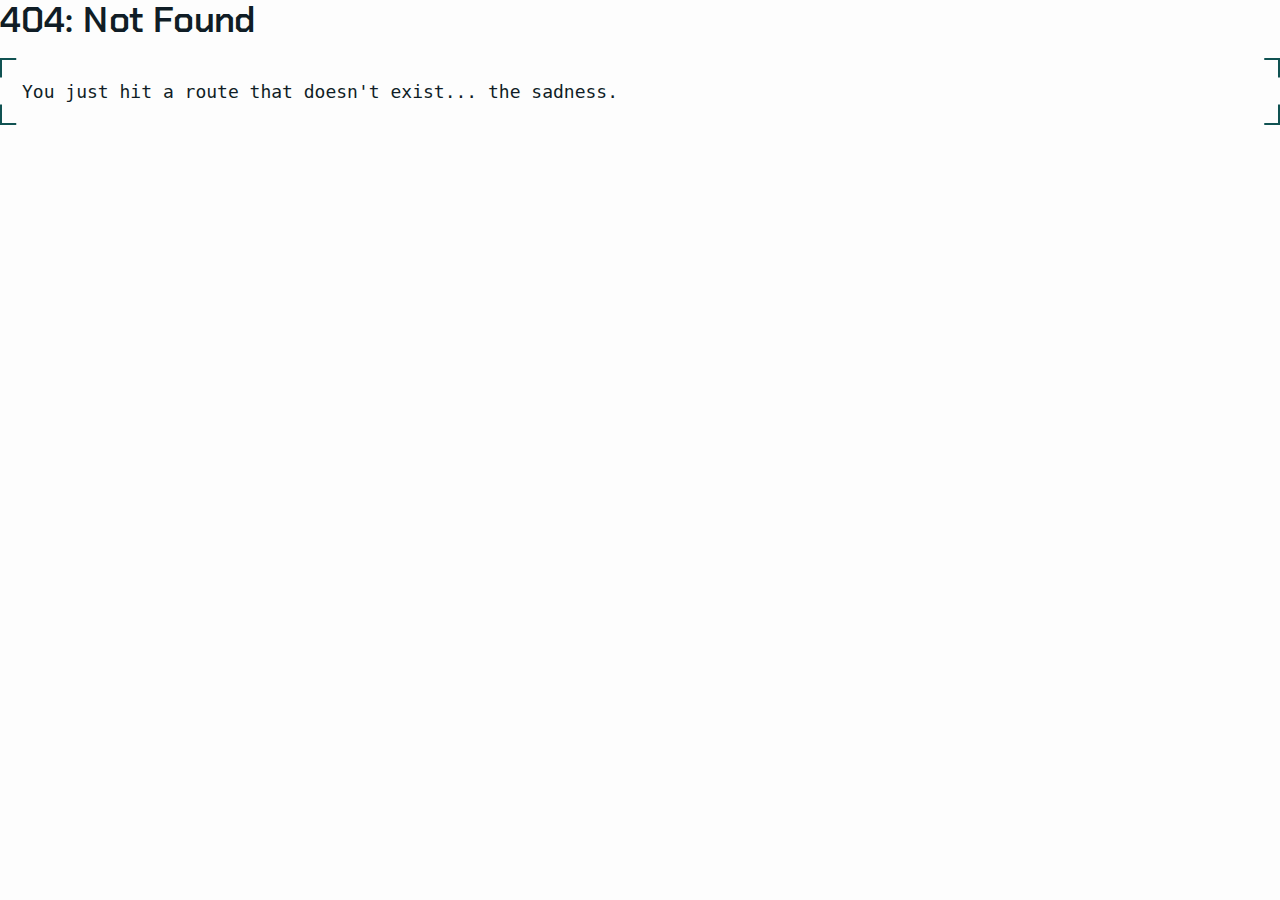
==== commit 9b946367: "Deploying to gh-pages from  @ b14ecfe30eb86c3be3b6129446cb430b78f36f69 🚀" ====
--- a/404/index.html
+++ b/404/index.html
@@ -1 +1 @@
-<!DOCTYPE html><html><head><meta charSet="utf-8"/><meta http-equiv="x-ua-compatible" content="ie=edge"/><meta name="viewport" content="width=device-width, initial-scale=1, shrink-to-fit=no"/><meta data-react-helmet="true" name="twitter:image" content=""/><meta data-react-helmet="true" name="twitter:description"/><meta data-react-helmet="true" name="twitter:title" content="404: Not found"/><meta data-react-helmet="true" name="twitter:creator" content="@TenKBay"/><meta data-react-helmet="true" name="twitter:card" content="summary_large_image"/><meta data-react-helmet="true" property="og:type" content="website"/><meta data-react-helmet="true" property="og:image" content=""/><meta data-react-helmet="true" property="og:description"/><meta data-react-helmet="true" property="og:url" content="https://tenk-dao.github.io/frontend-starter"/><meta data-react-helmet="true" property="og:title" content="404: Not found"/><meta data-react-helmet="true" name="description"/><meta name="generator" content="Gatsby 4.12.1"/><style data-href="/frontend-starter/styles.07ad82fc11bea14b161f.css" data-identity="gatsby-global-css">@import url(https://fonts.googleapis.com/css2?family=Montserrat:wght@400;500;900&display=swap);@import url(https://fonts.googleapis.com/css2?family=Chakra+Petch:wght@700&display=swap);.section-module--section--RG9F\+{padding-bottom:var(--spacing-xxl)}.section-module--section--RG9F\+:nth-of-type(n+2) .section-module--content--NHsK8 h1{color:var(--accent)}.section-module--content--NHsK8{align-items:flex-start;display:flex;flex-direction:column;gap:var(--spacing-xl);width:100%}.section-module--content--NHsK8>*{flex:1 1;width:100%}.section-module--section--RG9F\+:first-of-type .section-module--content--NHsK8.section-module--hasMedia--HfmfP>*{flex:1 1 50%}.section-module--section--RG9F\+:nth-of-type(n+2) .section-module--content--NHsK8>:first-child{flex:2 1}@media (min-width:500px){.section-module--content--NHsK8.section-module--hasMedia--HfmfP{flex-direction:row}.section-module--section--RG9F\+:nth-of-type(2n) .section-module--content--NHsK8{flex-direction:row-reverse}}.hero-module--cta--Kx8yC{padding:var(--spacing-m) var(--spacing-xl)}.hero-module--setNumber--0P8O4{align-items:center;display:grid;gap:var(--spacing-s);grid-template-columns:auto 5em;justify-content:center}.hero-module--setNumber--0P8O4 label:after{content:":"}.my-nfts-module--myNfts--AoBj5{background-color:rgba(0,0,0,.7);bottom:0;color:var(--white);-webkit-filter:invert(blur(4px));filter:invert(blur(4px));left:0;overflow:scroll;padding-top:var(--spacing-m);position:fixed;right:0;top:0;z-index:1}.my-nfts-module--myNfts--AoBj5 header{align-items:center;display:flex;justify-content:space-between}.my-nfts-module--close--evng7{background-color:transparent;border:none;color:var(--white);cursor:pointer;font-size:3em;line-height:1;padding:0}.my-nfts-module--close--evng7:focus,.my-nfts-module--close--evng7:hover{background-color:transparent;color:var(--accent)}.my-nfts-module--grid--Kzk28{display:grid;gap:var(--spacing-m);grid-template-columns:repeat(auto-fill,minmax(10em,1fr));margin:var(--spacing-m) 0}.my-nfts-module--myNfts--AoBj5 button{background:transparent}.my-nfts-module--myNfts--AoBj5 button:focus,.my-nfts-module--myNfts--AoBj5 button:hover{background:transparent;box-shadow:none}.my-nfts-module--nft--VZw8Y{border:none;color:inherit;display:flex;flex-direction:column;justify-content:space-between;margin:0;padding:0;text-align:left;-webkit-transform:scale(100%);transform:scale(100%);transition:-webkit-transform 75ms;transition:transform 75ms;transition:transform 75ms,-webkit-transform 75ms}.my-nfts-module--nft--VZw8Y:focus,.my-nfts-module--nft--VZw8Y:hover{-webkit-transform:scale(105%);transform:scale(105%)}.my-nfts-module--nft--VZw8Y footer{display:flex;justify-content:space-between}.my-nfts-module--highlight--Szr11{color:var(--accent);font-weight:var(--fw-bold)}.my-nfts-module--nft--VZw8Y>div:first-child{--aspect-ratio:1/1;background-color:var(--gray-1);background-position:50%;background-repeat:no-repeat;background-size:cover;border-radius:var(--br-small);padding-bottom:calc(var(--aspect-ratio, 1 / 1)*100%)}@-webkit-keyframes closeWindow{0%{opacity:1}to{opacity:0}}@keyframes closeWindow{0%{opacity:1}to{opacity:0}}.ril__outer{-ms-content-zooming:none;-ms-touch-select:none;background-color:rgba(0,0,0,.85);bottom:0;height:100%;left:0;outline:none;right:0;top:0;touch-action:none;-ms-user-select:none;width:100%;z-index:1000}.ril__outerClosing{opacity:0}.ril__image,.ril__imageNext,.ril__imagePrev,.ril__inner{bottom:0;left:0;position:absolute;right:0;top:0}.ril__image,.ril__imageNext,.ril__imagePrev{-ms-content-zooming:none;-ms-touch-select:none;margin:auto;max-width:none;touch-action:none;-ms-user-select:none}.ril__imageDiscourager{background-position:50%;background-repeat:no-repeat;background-size:contain}.ril__navButtons{border:none;bottom:0;cursor:pointer;height:34px;margin:auto;opacity:.7;padding:40px 30px;position:absolute;top:0;width:20px}.ril__navButtons:hover{opacity:1}.ril__navButtons:active{opacity:.7}.ril__navButtonPrev{background:rgba(0,0,0,.2) url("[data-uri]") no-repeat 50%;left:0}.ril__navButtonNext{background:rgba(0,0,0,.2) url("[data-uri]") no-repeat 50%;right:0}.ril__downloadBlocker{background-image:url("[data-uri]");background-size:cover;bottom:0;left:0;position:absolute;right:0;top:0}.ril__caption,.ril__toolbar{background-color:rgba(0,0,0,.5);display:flex;justify-content:space-between;left:0;position:absolute;right:0}.ril__caption{bottom:0;max-height:150px;overflow:auto}.ril__captionContent{color:#fff;padding:10px 20px}.ril__toolbar{height:50px;top:0}.ril__toolbarSide{height:50px;margin:0}.ril__toolbarLeftSide{flex:0 1 auto;overflow:hidden;padding-left:20px;padding-right:0;text-overflow:ellipsis}.ril__toolbarRightSide{flex:0 0 auto;padding-left:0;padding-right:20px}.ril__toolbarItem{color:#fff;display:inline-block;font-size:120%;line-height:50px;max-width:100%;overflow:hidden;padding:0;text-overflow:ellipsis;white-space:nowrap}.ril__toolbarItemChild{vertical-align:middle}.ril__builtinButton{border:none;cursor:pointer;height:35px;opacity:.7;width:40px}.ril__builtinButton:hover{opacity:1}.ril__builtinButton:active{outline:none}.ril__builtinButtonDisabled{cursor:default;opacity:.5}.ril__builtinButtonDisabled:hover{opacity:.5}.ril__closeButton{background:url("[data-uri]") no-repeat 50%}.ril__zoomInButton{background:url("[data-uri]") no-repeat 50%}.ril__zoomOutButton{background:url("[data-uri]") no-repeat 50%}.ril__outerAnimating{-webkit-animation-name:closeWindow;animation-name:closeWindow}@-webkit-keyframes pointFade{0%,19.999%,to{opacity:0}20%{opacity:1}}@keyframes pointFade{0%,19.999%,to{opacity:0}20%{opacity:1}}.ril__loadingCircle{height:60px;position:relative;width:60px}.ril__loadingCirclePoint{height:100%;left:0;position:absolute;top:0;width:100%}.ril__loadingCirclePoint:before{-webkit-animation:pointFade .8s ease-in-out infinite both;animation:pointFade .8s ease-in-out infinite both;background-color:#fff;border-radius:30%;content:"";display:block;height:30%;margin:0 auto;width:11%}.ril__loadingCirclePoint:first-of-type{-webkit-transform:rotate(0deg);transform:rotate(0deg)}.ril__loadingCirclePoint:first-of-type:before,.ril__loadingCirclePoint:nth-of-type(7):before{-webkit-animation-delay:-.8s;animation-delay:-.8s}.ril__loadingCirclePoint:nth-of-type(2){-webkit-transform:rotate(30deg);transform:rotate(30deg)}.ril__loadingCirclePoint:nth-of-type(8){-webkit-transform:rotate(210deg);transform:rotate(210deg)}.ril__loadingCirclePoint:nth-of-type(2):before,.ril__loadingCirclePoint:nth-of-type(8):before{-webkit-animation-delay:-666ms;animation-delay:-666ms}.ril__loadingCirclePoint:nth-of-type(3){-webkit-transform:rotate(60deg);transform:rotate(60deg)}.ril__loadingCirclePoint:nth-of-type(9){-webkit-transform:rotate(240deg);transform:rotate(240deg)}.ril__loadingCirclePoint:nth-of-type(3):before,.ril__loadingCirclePoint:nth-of-type(9):before{-webkit-animation-delay:-533ms;animation-delay:-533ms}.ril__loadingCirclePoint:nth-of-type(4){-webkit-transform:rotate(90deg);transform:rotate(90deg)}.ril__loadingCirclePoint:nth-of-type(10){-webkit-transform:rotate(270deg);transform:rotate(270deg)}.ril__loadingCirclePoint:nth-of-type(10):before,.ril__loadingCirclePoint:nth-of-type(4):before{-webkit-animation-delay:-.4s;animation-delay:-.4s}.ril__loadingCirclePoint:nth-of-type(5){-webkit-transform:rotate(120deg);transform:rotate(120deg)}.ril__loadingCirclePoint:nth-of-type(11){-webkit-transform:rotate(300deg);transform:rotate(300deg)}.ril__loadingCirclePoint:nth-of-type(11):before,.ril__loadingCirclePoint:nth-of-type(5):before{-webkit-animation-delay:-266ms;animation-delay:-266ms}.ril__loadingCirclePoint:nth-of-type(6){-webkit-transform:rotate(150deg);transform:rotate(150deg)}.ril__loadingCirclePoint:nth-of-type(12){-webkit-transform:rotate(330deg);transform:rotate(330deg)}.ril__loadingCirclePoint:nth-of-type(12):before,.ril__loadingCirclePoint:nth-of-type(6):before{-webkit-animation-delay:-133ms;animation-delay:-133ms}.ril__loadingCirclePoint:nth-of-type(7){-webkit-transform:rotate(180deg);transform:rotate(180deg)}.ril__loadingCirclePoint:nth-of-type(13){-webkit-transform:rotate(1turn);transform:rotate(1turn)}.ril__loadingCirclePoint:nth-of-type(13):before,.ril__loadingCirclePoint:nth-of-type(7):before{-webkit-animation-delay:0ms;animation-delay:0ms}.ril__loadingContainer{bottom:0;left:0;position:absolute;right:0;top:0}.ril__imageNext .ril__loadingContainer,.ril__imagePrev .ril__loadingContainer{display:none}.ril__errorContainer{align-items:center;bottom:0;color:#fff;display:flex;justify-content:center;left:0;position:absolute;right:0;top:0}.ril__imageNext .ril__errorContainer,.ril__imagePrev .ril__errorContainer{display:none}.ril__loadingContainer__icon{color:#fff;left:50%;position:absolute;top:50%;-webkit-transform:translateX(-50%) translateY(-50%);transform:translateX(-50%) translateY(-50%)}.visuallyHidden{clip:rect(0 0 0 0);border:0;height:auto;margin:0;overflow:hidden;padding:0;position:absolute;white-space:nowrap;width:1px}.atcb_icon{display:inline-flex;height:16px;margin-bottom:4px;margin-right:10px;vertical-align:middle}.atcb_icon svg{color:#333;height:100%;width:auto}.atcb_list{box-sizing:border-box;color:#333;display:block;max-width:100%;min-width:12em;padding:0 3px;position:absolute;-webkit-user-select:none;-moz-user-select:none;-ms-user-select:none;user-select:none;width:100%;z-index:80}.atcb_list.atcb_modal{left:50%;position:fixed;top:50%;transform:translateY(-50%) translateX(-50%);width:12em}.atcb_list_item{-webkit-tap-highlight-color:transparent;background:#fafafa;border:1px solid #d2d2d2;border-top:0;-webkit-box-shadow:1px 2px 8px 0 rgba(0,0,0,.3);box-shadow:1px 2px 8px 0 rgba(0,0,0,.3);box-sizing:border-box;cursor:pointer;font-size:16px;left:50%;padding:12px 18px;position:relative;text-align:left;touch-action:manipulation;transform:translate(-50%)}.atcb_list_item:focus,.atcb_list_item:hover{background:#fff;-webkit-box-shadow:1px 2px 10px 0 rgba(0,0,0,.4);box-shadow:1px 2px 10px 0 rgba(0,0,0,.4);color:#000}@media only screen and (max-width:575px){.atcb_list_item{font-size:14px}}.atcb_list:not(.atcb_modal) .atcb_list_item:first-child{padding-top:25px}.atcb_list.atcb_modal .atcb_list_item:first-child{border-radius:6px 6px 0 0}.atcb_list_item:last-child{border-radius:0 0 6px 6px}.atcb_list_item .atcb_icon{margin-right:8px}.atcb_bgoverlay{backdrop-filter:blur(2px);background:hsla(0,0%,8%,.2);height:100%;left:0;position:fixed;top:0;width:100%;z-index:70}h1,h2{font-family:Chakra Petch,sans-serif}p,ul{font-family:IBM Plex Mono,monospace}div p,div ul{--b:2px;--c:#105252;--w:20px;background-origin:border-box;background-repeat:no-repeat;background-size:var(--w) var(--w);background:var(--cb);border:2px solid #105252;margin-bottom:24px;padding:18px 20px;position:relative;-webkit-transform:translateY(0);transform:translateY(0);-webkit-transition:all .3s ease;-moz-transition:all .3s ease;-ms-transition:all .3s ease;-o-transition:all .3s ease;transition:all .3s ease;z-index:1}div p:after,div p:before,div ul:after,div ul:before{background:var(--cb);content:"";position:absolute;transition:all .3s ease;z-index:-1}div p:before,div ul:before{height:calc(100% + 4px);left:50%;top:-2px;-webkit-transform:translateX(-50%);transform:translateX(-50%);width:calc(102% - 3rem)}div p:after,div ul:after{height:calc(100% - 2rem);left:-2px;top:50%;-webkit-transform:translateY(-50%);transform:translateY(-50%);width:calc(100% + 4px)}div p:hover,div ul:hover{border:2px solid #14c2a3;box-shadow:0 0 32px 0 rgba(34,183,143,.5);transition:all .3s ease}.test img{border-radius:50%}:root{--base-font-size:14px;--heading:"Chakra Petch",sans-serif;--sans:Montserrat,sans-serif;--monospace:"Source Code Pro",monospace;--fw-regular:400;--fw-bold:600;--fw-black:900;--lh-headings:1.1;--lh-copy:1.5;--base-spacing:0.5rem;--spacing-xs:calc(var(--base-spacing)/2);--spacing-s:var(--base-spacing);--spacing-m:calc(var(--base-spacing)*2);--spacing-l:calc(var(--base-spacing)*3);--spacing-xl:calc(var(--base-spacing)*4);--spacing-xxl:calc(var(--base-spacing)*5);--header-height:80px;--input-height:48px;--input-height--small:40px;--br-base:4px;--white:#fdfdfd;--black:#0e2431;--card:#0e2431;--accent:#14c2a3;--secondary:#4c14c2;--fg:var(--black);--bg:var(--white);--cb:var(--white);--gray-1:rgba(14,36,49,.1);--gray-2:rgba(14,36,49,.2);--gray-3:rgba(14,36,49,.3);--gray-4:rgba(14,36,49,.4);--gray-5:rgba(14,36,49,.5);--gray-6:rgba(14,36,49,.6);--gray-7:rgba(14,36,49,.7);--gray-8:rgba(14,36,49,.8);--gray-9:rgba(14,36,49,.9);--red:#fc5b5b}@media (min-width:415px){:root{--base-font-size:16px}}@media (min-width:600px){:root{--base-font-size:18px}}@media (prefers-color-scheme:dark){:root{--fg:var(--white);--bg:var(--black);--cb:var(--card);--gray-1:hsla(0,0%,99%,.1);--gray-2:hsla(0,0%,99%,.2);--gray-3:hsla(0,0%,99%,.3);--gray-4:hsla(0,0%,99%,.4);--gray-5:hsla(0,0%,99%,.5);--gray-6:hsla(0,0%,99%,.6);--gray-7:hsla(0,0%,99%,.7);--gray-8:hsla(0,0%,99%,.8);--gray-9:hsla(0,0%,99%,.9);--red:#ff8588}}*{box-sizing:border-box}body,html{height:100%}html{background-color:var(--bg);color:var(--fg);font-family:var(--sans);font-size:var(--base-font-size);font-weight:var(--fw-regular);line-height:var(--lh-copy)}body{margin:0 auto}h1,h2,h3,h4,h5,h6{font-weight:var(--fw-bold);line-height:var(--lh-headings);margin:0}img,picture,video{display:block;max-width:100%}.link,a{color:var(--accent);padding:0;position:relative;text-decoration:none}.link:focus,.link:hover,a:focus,a:hover{text-decoration:underline}.link:active,a:active{top:1px}strong{font-weight:var(--fw-bold)}em{color:var(--accent);font-style:inherit;font-weight:inherit}label{display:block}code{background-color:var(--gray-2);border-radius:6px;color:var(--fg);font-family:var(--monospace);font-size:85%;margin:0;padding:var(--spacing-xs) var(--spacing-s)}.button,button,input,select{font:inherit;outline:none}.button,button{border:2px solid var(--color);border-radius:var(--br-base);color:var(--bg);cursor:pointer;display:inline-block;font-size:inherit;font-weight:var(--fw-bold);position:relative}input,select{background-color:var(--bg);border:1px solid var(--gray-3);border-radius:var(--br-base);color:var(--fg)}.button,button,input,select{padding:var(--spacing-s) var(--spacing-m)}.button:focus,.button:hover,button:focus,button:hover{box-shadow:0 0 10px 4px var(--color-shadow);text-decoration:none}.button:active,button:active{top:2px}.button.secondary,button.secondary{--color:#4c14c2;border:none;border-radius:0;font-family:var(--heading);font-size:1.25em;line-height:1;padding:0}.button.secondary:focus,.button.secondary:hover,button.secondary:focus,button.secondary:hover{box-shadow:none;text-shadow:0 3px var(--primary)}.button.link,button.link{background:none;box-shadow:none;display:inline}.button[disabled],[disabled] button,button[disabled]{background-color:var(--gray-3);box-shadow:none;color:var(--gray-5);cursor:not-allowed;-webkit-transform:none;transform:none}input:active,input:focus,input:hover,select:active,select:focus,select:hover{background-color:var(--bg);border-color:var(--gray-5)}select{-webkit-appearance:none;appearance:none;background-image:url([data-uri]);background-position:bottom 50% right var(--spacing-s);background-repeat:no-repeat;background-size:var(--spacing-s);cursor:pointer;padding-right:var(--spacing-l)}input.error,select.error{border-color:var(--red)}input{caret-color:var(--primary)}input::selection{background-color:var(--primary);color:var(--bg)}.container{margin-left:auto;margin-right:auto;max-width:calc(var(--spacing-m)*55);padding-left:var(--spacing-l);padding-right:var(--spacing-l)}.grid{display:grid;grid-template-columns:repeat(auto-fit,minmax(13em,1fr));margin:var(--spacing-m) 0}.grid,.grid>*{gap:var(--spacing-m)}.grid>*{display:flex;flex-direction:column}.grid>a{color:var(--fg);-webkit-transform:scale(100%);transform:scale(100%);transition:-webkit-transform 75ms;transition:transform 75ms;transition:transform 75ms,-webkit-transform 75ms}.grid>a:focus,.grid>a:hover{text-decoration:none;-webkit-transform:scale(103%);transform:scale(103%)}.banner-module--banner--sD0Xc{align-items:center;background-color:var(--accent);padding:var(--spacing-m);position:relative;text-align:center}.banner-module--banner--sD0Xc a,.banner-module--banner--sD0Xc a:after{border-color:transparent;border-style:solid;position:absolute;top:50%;-webkit-transform:translateY(-50%);transform:translateY(-50%)}.banner-module--banner--sD0Xc a{border-width:var(--spacing-m) var(--spacing-s)}.banner-module--banner--sD0Xc a:after{border-width:var(--spacing-s) var(--spacing-xs);content:" "}.banner-module--banner--sD0Xc a:first-child,.banner-module--banner--sD0Xc a:first-child:after{border-left-width:0}.banner-module--banner--sD0Xc a:first-child{border-right-color:var(--fg);left:var(--spacing-m);top:50%}.banner-module--banner--sD0Xc a:first-child:after{border-right-color:var(--accent);left:var(--spacing-xs)}.banner-module--banner--sD0Xc a:last-child,.banner-module--banner--sD0Xc a:last-child:after{border-right-width:0}.banner-module--banner--sD0Xc a:last-child{border-left-color:var(--fg);right:var(--spacing-m);top:50%}.banner-module--banner--sD0Xc a:last-child:after{border-left-color:var(--accent);right:var(--spacing-xs)}.nav-module--nav--6LHsO{margin-bottom:var(--spacing-xl);overflow:hidden;padding:var(--spacing-xs);padding-bottom:37.5%!important;position:relative;width:100vw!important}@media (min-width:600px){.nav-module--nav--6LHsO{padding:var(--spacing-l)}}.nav-module--nav--6LHsO video{height:100%;left:50%;position:absolute;top:0;-webkit-transform:translateX(-50%) scale(1.33);transform:translateX(-50%) scale(1.33);width:100%!important;z-index:-1}.nav-module--actions---b5l9{display:flex;flex-direction:column;gap:var(--spacing-s);position:relative;top:1em}.nav-module--actions---b5l9>button{text-align:right}.nav-module--social--y-kwm{align-items:center;display:flex;gap:var(--spacing-s);justify-content:flex-end;position:relative;z-index:1}.nav-module--actions---b5l9 span+.nav-module--social--y-kwm{position:relative;top:-.5em}.nav-module--social--y-kwm svg{color:var(--accent);height:var(--spacing-m);vertical-align:middle;width:var(--spacing-m)}.nav-module--main--fECAo{align-items:center;display:grid;gap:var(--spacing-xs);grid-template-columns:minmax(246px,1fr) auto;justify-content:space-between}.nav-module--main--fECAo>:first-child{text-align:left}.nav-module--main--fECAo>:last-child{text-align:right;word-break:break-word}.dropdown-module--trigger--AGjQ9{background-image:url([data-uri]);background-position:bottom 50% right var(--spacing-s);background-repeat:no-repeat;background-size:var(--spacing-s);border:none;border-radius:var(--br-small);padding-right:var(--spacing-l)}.dropdown-module--item--gC3Wm,.dropdown-module--trigger--AGjQ9{border-radius:var(--br-small);color:var(--fg);font-family:Chakra Petch,sans-serif;font-weight:var(--fw-regular)}.dropdown-module--trigger--AGjQ9{max-width:110px;overflow:hidden;text-overflow:ellipsis;white-space:nowrap}@media (min-width:600px){.dropdown-module--trigger--AGjQ9{max-width:unset}}.dropdown-module--item--gC3Wm:focus,.dropdown-module--item--gC3Wm:hover,.dropdown-module--trigger--AGjQ9:focus,.dropdown-module--trigger--AGjQ9:hover{background-color:var(--bg);border:none;box-shadow:none;outline:none}.dropdown-module--item--gC3Wm:focus,.dropdown-module--item--gC3Wm:hover{background-color:var(--gray-1)}.dropdown-module--item--gC3Wm:active,.dropdown-module--trigger--AGjQ9:active{border:none;top:0}.dropdown-module--trigger--AGjQ9[data-state=open]{background-color:var(--bg)}.dropdown-module--item--gC3Wm{border:none}.dropdown-module--arrow--1MqkY{fill:var(--gray-4)}.dropdown-module--content--8J9QD{background-color:var(--bg);border:1px solid var(--gray-4);border-radius:var(--br-small);box-shadow:0 10px 38px -10px rgba(22,23,24,.35),0 10px 20px -15px rgba(22,23,24,.2);padding:var(--spacing-xs)}.dropdown-module--item--gC3Wm{cursor:pointer;padding:0 var(--spacing-s)}.footer-module--footer--A9iq7{flex-direction:row-reverse;flex-wrap:wrap;justify-content:space-between;padding-bottom:var(--spacing-l);width:100%}.footer-module--footer--A9iq7,.footer-module--launchPartner--xC\+IH{align-items:center;display:flex;gap:var(--spacing-m)}.footer-module--launchPartner--xC\+IH:first-child{justify-content:center;width:100%}.lang-picker-module--wrap--S2XuL{display:inline-block;position:relative}.lang-picker-module--globe--hnwBL{display:flex;flex-direction:column;justify-content:space-around;left:var(--spacing-s);position:absolute;top:50%;-webkit-transform:translateY(-50%);transform:translateY(-50%)}.lang-picker-module--globe--hnwBL svg{height:var(--spacing-m);width:var(--spacing-m)}.lang-picker-module--select--zbK1K{border:1px solid transparent;padding-left:calc(4px + var(--spacing-l));text-align:center}.lang-picker-module--select--zbK1K:focus,.lang-picker-module--select--zbK1K:hover{border-color:var(--gray-3)}.layout-module--wrap--Q1hIk{display:flex;flex-direction:column;justify-content:space-between;min-height:100vh;min-height:-webkit-fill-available}</style><title data-react-helmet="true">404: Not found</title><style>.gatsby-image-wrapper{position:relative;overflow:hidden}.gatsby-image-wrapper picture.object-fit-polyfill{position:static!important}.gatsby-image-wrapper img{bottom:0;height:100%;left:0;margin:0;max-width:none;padding:0;position:absolute;right:0;top:0;width:100%;object-fit:cover}.gatsby-image-wrapper [data-main-image]{opacity:0;transform:translateZ(0);transition:opacity .25s linear;will-change:opacity}.gatsby-image-wrapper-constrained{display:inline-block;vertical-align:top}</style><noscript><style>.gatsby-image-wrapper noscript [data-main-image]{opacity:1!important}.gatsby-image-wrapper [data-placeholder-image]{opacity:0!important}</style></noscript><script type="module">const e="undefined"!=typeof HTMLImageElement&&"loading"in HTMLImageElement.prototype;e&&document.body.addEventListener("load",(function(e){if(void 0===e.target.dataset.mainImage)return;if(void 0===e.target.dataset.gatsbyImageSsr)return;const t=e.target;let a=null,n=t;for(;null===a&&n;)void 0!==n.parentNode.dataset.gatsbyImageWrapper&&(a=n.parentNode),n=n.parentNode;const o=a.querySelector("[data-placeholder-image]"),r=new Image;r.src=t.currentSrc,r.decode().catch((()=>{})).then((()=>{t.style.opacity=1,o&&(o.style.opacity=0,o.style.transition="opacity 500ms linear")}))}),!0);</script><link rel="icon" href="/frontend-starter/favicon-32x32.png?v=09739d2cc9d96c564c70246533c60bc0" type="image/png"/><link rel="manifest" href="/frontend-starter/manifest.webmanifest" crossorigin="anonymous"/><link rel="apple-touch-icon" sizes="48x48" href="/frontend-starter/icons/icon-48x48.png?v=09739d2cc9d96c564c70246533c60bc0"/><link rel="apple-touch-icon" sizes="72x72" href="/frontend-starter/icons/icon-72x72.png?v=09739d2cc9d96c564c70246533c60bc0"/><link rel="apple-touch-icon" sizes="96x96" href="/frontend-starter/icons/icon-96x96.png?v=09739d2cc9d96c564c70246533c60bc0"/><link rel="apple-touch-icon" sizes="144x144" href="/frontend-starter/icons/icon-144x144.png?v=09739d2cc9d96c564c70246533c60bc0"/><link rel="apple-touch-icon" sizes="192x192" href="/frontend-starter/icons/icon-192x192.png?v=09739d2cc9d96c564c70246533c60bc0"/><link rel="apple-touch-icon" sizes="256x256" href="/frontend-starter/icons/icon-256x256.png?v=09739d2cc9d96c564c70246533c60bc0"/><link rel="apple-touch-icon" sizes="384x384" href="/frontend-starter/icons/icon-384x384.png?v=09739d2cc9d96c564c70246533c60bc0"/><link rel="apple-touch-icon" sizes="512x512" href="/frontend-starter/icons/icon-512x512.png?v=09739d2cc9d96c564c70246533c60bc0"/><link as="script" rel="preload" href="/frontend-starter/webpack-runtime-83107f40a5dccacdcdd1.js"/><link as="script" rel="preload" href="/frontend-starter/framework-8b96634d8c505d674071.js"/><link as="script" rel="preload" href="/frontend-starter/app-d383c4b9edc2ca0683a3.js"/><link as="script" rel="preload" href="/frontend-starter/commons-db8917dfcf939c26d7a2.js"/><link as="script" rel="preload" href="/frontend-starter/db80b507951befab878d85bf25d3bc8f54f25455-40e2ca99248a7c223c60.js"/><link as="script" rel="preload" href="/frontend-starter/component---src-pages-404-js-5d65787bff2fe8ddadb8.js"/><link as="fetch" rel="preload" href="/frontend-starter/page-data/404/page-data.json" crossorigin="anonymous"/><link as="fetch" rel="preload" href="/frontend-starter/page-data/sq/d/1203312441.json" crossorigin="anonymous"/><link as="fetch" rel="preload" href="/frontend-starter/page-data/sq/d/1886883811.json" crossorigin="anonymous"/><link as="fetch" rel="preload" href="/frontend-starter/page-data/sq/d/2961437231.json" crossorigin="anonymous"/><link as="fetch" rel="preload" href="/frontend-starter/page-data/sq/d/975795969.json" crossorigin="anonymous"/><link as="fetch" rel="preload" href="/frontend-starter/page-data/app-data.json" crossorigin="anonymous"/></head><body><div id="___gatsby"><div style="outline:none" tabindex="-1" id="gatsby-focus-wrapper"><div class="layout-module--wrap--Q1hIk"><div><h1>404: Not Found</h1><p>You just hit a route that doesn&#x27;t exist... the sadness.</p></div></div></div><div id="gatsby-announcer" style="position:absolute;top:0;width:1px;height:1px;padding:0;overflow:hidden;clip:rect(0, 0, 0, 0);white-space:nowrap;border:0" aria-live="assertive" aria-atomic="true"></div></div><div id="portal"></div><script id="gatsby-script-loader">/*<![CDATA[*/window.pagePath="/404/";window.___webpackCompilationHash="3ad0c35f09df01b1b57f";/*]]>*/</script><script id="gatsby-chunk-mapping">/*<![CDATA[*/window.___chunkMapping={"polyfill":["/polyfill-499220436c2c7c253270.js"],"app":["/app-d383c4b9edc2ca0683a3.js"],"component---src-pages-404-js":["/component---src-pages-404-js-5d65787bff2fe8ddadb8.js"],"component---src-pages-index-tsx":["/component---src-pages-index-tsx-4ed2cf40328bb9d898a1.js"],"component---src-templates-[locale]-tsx":["/component---src-templates-[locale]-tsx-5852a578c170d8b60743.js"]};/*]]>*/</script><script src="/frontend-starter/polyfill-499220436c2c7c253270.js" nomodule=""></script><script src="/frontend-starter/component---src-pages-404-js-5d65787bff2fe8ddadb8.js" async=""></script><script src="/frontend-starter/db80b507951befab878d85bf25d3bc8f54f25455-40e2ca99248a7c223c60.js" async=""></script><script src="/frontend-starter/commons-db8917dfcf939c26d7a2.js" async=""></script><script src="/frontend-starter/app-d383c4b9edc2ca0683a3.js" async=""></script><script src="/frontend-starter/framework-8b96634d8c505d674071.js" async=""></script><script src="/frontend-starter/webpack-runtime-83107f40a5dccacdcdd1.js" async=""></script></body></html>+<!DOCTYPE html><html><head><meta charSet="utf-8"/><meta http-equiv="x-ua-compatible" content="ie=edge"/><meta name="viewport" content="width=device-width, initial-scale=1, shrink-to-fit=no"/><meta data-react-helmet="true" name="twitter:image" content=""/><meta data-react-helmet="true" name="twitter:description"/><meta data-react-helmet="true" name="twitter:title" content="404: Not found"/><meta data-react-helmet="true" name="twitter:creator" content="@TenKBay"/><meta data-react-helmet="true" name="twitter:card" content="summary_large_image"/><meta data-react-helmet="true" property="og:type" content="website"/><meta data-react-helmet="true" property="og:image" content=""/><meta data-react-helmet="true" property="og:description"/><meta data-react-helmet="true" property="og:url" content="https://cattyverse.pages.dev"/><meta data-react-helmet="true" property="og:title" content="404: Not found"/><meta data-react-helmet="true" name="description"/><meta name="generator" content="Gatsby 4.12.1"/><style data-href="/frontend-starter/styles.bdfafc95667f11609506.css" data-identity="gatsby-global-css">@import url(https://fonts.googleapis.com/css2?family=Montserrat:wght@400;500;900&display=swap);@import url(https://fonts.googleapis.com/css2?family=Chakra+Petch:wght@700&display=swap);.slider-module--root--1TKQP{align-items:center;display:flex;padding-bottom:var(--spacing-xl);padding-top:var(--spacing-xl);position:relative;touch-action:none;-webkit-user-select:none;-ms-user-select:none;user-select:none;width:100%}.slider-module--root--1TKQP[data-orientation=horizontal]{height:20px}.slider-module--root--1TKQP[data-orientation=vertical]{flex-direction:column;height:100px;width:20px}.slider-module--track--fLFpT{background-color:var(--fg);border-radius:9999px;flex-grow:1;position:relative}.slider-module--track--fLFpT[data-orientation=horizontal]{height:3px}.slider-module--track--fLFpT[data-orientation=vertical]{width:3px}.slider-module--range--5wURf{background-color:var(--accent);border-radius:9999px;height:100%;position:absolute}.slider-module--thumb--vUqru{all:unset;background-color:var(--accent);border-radius:1000px;box-shadow:var(--glow);color:var(--white);cursor:col-resize;display:flex;flex-direction:column;font-family:IBM Plex Mono,monospace;height:var(--spacing-xl);justify-content:space-around;text-align:center;width:var(--spacing-xl)}.slider-module--thumb--vUqru:hover{box-shadow:var(--glow inset)}.slider-module--thumb--vUqru:focus{box-shadow:var(--glow-xl)}.section-module--section--RG9F\+{margin-bottom:var(--spacing-xxl);padding-bottom:var(--spacing-xxl)}.section-module--section--RG9F\+:nth-of-type(n+2) .section-module--content--NHsK8 h1{color:var(--accent)}.section-module--content--NHsK8{align-items:flex-start;display:flex;flex-direction:column;gap:var(--spacing-xl);width:100%}.section-module--content--NHsK8>*{flex:1 1;width:100%}.section-module--section--RG9F\+:first-of-type .section-module--content--NHsK8.section-module--hasMedia--HfmfP>*{flex:1 1 50%}.section-module--section--RG9F\+:nth-of-type(n+2) .section-module--content--NHsK8>:first-child{flex:2 1}@media (min-width:500px){.section-module--content--NHsK8.section-module--hasMedia--HfmfP{flex-direction:row}.section-module--section--RG9F\+:nth-of-type(2n) .section-module--content--NHsK8{flex-direction:row-reverse}}.hero-module--content--w-7\+h{display:flex;flex-direction:column;gap:var(--spacing-m)}.hero-module--content--w-7\+h p:last-child{margin-bottom:0}.hero-module--content--w-7\+h h1{font-size:3rem;font-weight:var(--fw-black);line-height:.9;margin-top:var(--spacing-l)}.hero-module--content--w-7\+h h2{color:var(--accent);margin-bottom:calc(var(--spacing-m)*-1);margin-top:var(--spacing-m)}.hero-module--lead--W7e7X,.hero-module--remaining--aeAOM{color:var(--gray-6)}@media (min-width:500px){.hero-module--content--w-7\+h{flex-direction:column-reverse}.hero-module--content--w-7\+h h1{margin-top:0}}.hero-module--cta--Kx8yC{display:block;margin-left:auto;margin-right:auto;text-align:center;width:70%}.hero-module--labelWrap--0CTuZ{align-items:center;display:flex;flex-wrap:wrap;gap:var(--spacing-xs) var(--spacing-m);justify-content:space-between}.hero-module--label--QKelB{display:block;flex:1 1 auto;font-weight:var(--fw-bold)}.hero-module--section--16I8\+{margin-bottom:var(--spacing-xxl)!important}.my-nfts-module--myNfts--AoBj5{background-color:rgba(0,0,0,.7);bottom:0;color:var(--white);-webkit-filter:invert(blur(4px));filter:invert(blur(4px));left:0;overflow:scroll;padding-top:var(--spacing-m);position:fixed;right:0;top:0;z-index:100}.my-nfts-module--myNfts--AoBj5 header{align-items:center;display:flex;justify-content:space-between}.my-nfts-module--close--evng7{background-color:transparent;border:none;color:var(--white);cursor:pointer;font-size:3em;line-height:1;padding:0}.my-nfts-module--close--evng7:focus,.my-nfts-module--close--evng7:hover{background-color:transparent;color:var(--accent)}.my-nfts-module--grid--Kzk28{display:grid;gap:var(--spacing-m);grid-template-columns:repeat(auto-fill,minmax(10em,1fr));margin:var(--spacing-m) 0}.my-nfts-module--myNfts--AoBj5 button{background:transparent}.my-nfts-module--myNfts--AoBj5 button:focus,.my-nfts-module--myNfts--AoBj5 button:hover{background:transparent;box-shadow:none}.my-nfts-module--nft--VZw8Y{border:none;color:inherit;display:flex;flex-direction:column;justify-content:space-between;margin:0;padding:0;text-align:left;-webkit-transform:scale(100%);transform:scale(100%);transition:-webkit-transform 75ms;transition:transform 75ms;transition:transform 75ms,-webkit-transform 75ms}.my-nfts-module--nft--VZw8Y:focus,.my-nfts-module--nft--VZw8Y:hover{-webkit-transform:scale(105%);transform:scale(105%)}.my-nfts-module--nft--VZw8Y footer{display:flex;justify-content:space-between}.my-nfts-module--highlight--Szr11{color:var(--accent);font-weight:var(--fw-bold)}.my-nfts-module--chip--ALxGu{backdrop-filter:blur(19.5px);-webkit-backdrop-filter:blur(19.5px);background:rgba(0,0,0,.5);border:1px solid hsla(0,0%,100%,.1);border-radius:10px;box-shadow:0 8px 32px 0 rgba(31,38,135,.37);color:var(--white);padding:.5em}.my-nfts-module--nft--VZw8Y>div:first-child{--aspect-ratio:1/1;background-color:var(--gray-1);background-position:50%;background-repeat:no-repeat;background-size:cover;border-radius:var(--br-small);padding-bottom:calc(var(--aspect-ratio, 1 / 1)*100%)}@-webkit-keyframes closeWindow{0%{opacity:1}to{opacity:0}}@keyframes closeWindow{0%{opacity:1}to{opacity:0}}.ril__outer{-ms-content-zooming:none;-ms-touch-select:none;background-color:rgba(0,0,0,.85);bottom:0;height:100%;left:0;outline:none;right:0;top:0;touch-action:none;-ms-user-select:none;width:100%;z-index:1000}.ril__outerClosing{opacity:0}.ril__image,.ril__imageNext,.ril__imagePrev,.ril__inner{bottom:0;left:0;position:absolute;right:0;top:0}.ril__image,.ril__imageNext,.ril__imagePrev{-ms-content-zooming:none;-ms-touch-select:none;margin:auto;max-width:none;touch-action:none;-ms-user-select:none}.ril__imageDiscourager{background-position:50%;background-repeat:no-repeat;background-size:contain}.ril__navButtons{border:none;bottom:0;cursor:pointer;height:34px;margin:auto;opacity:.7;padding:40px 30px;position:absolute;top:0;width:20px}.ril__navButtons:hover{opacity:1}.ril__navButtons:active{opacity:.7}.ril__navButtonPrev{background:rgba(0,0,0,.2) url("[data-uri]") no-repeat 50%;left:0}.ril__navButtonNext{background:rgba(0,0,0,.2) url("[data-uri]") no-repeat 50%;right:0}.ril__downloadBlocker{background-image:url("[data-uri]");background-size:cover;bottom:0;left:0;position:absolute;right:0;top:0}.ril__caption,.ril__toolbar{background-color:rgba(0,0,0,.5);display:flex;justify-content:space-between;left:0;position:absolute;right:0}.ril__caption{bottom:0;max-height:150px;overflow:auto}.ril__captionContent{color:#fff;padding:10px 20px}.ril__toolbar{height:50px;top:0}.ril__toolbarSide{height:50px;margin:0}.ril__toolbarLeftSide{flex:0 1 auto;overflow:hidden;padding-left:20px;padding-right:0;text-overflow:ellipsis}.ril__toolbarRightSide{flex:0 0 auto;padding-left:0;padding-right:20px}.ril__toolbarItem{color:#fff;display:inline-block;font-size:120%;line-height:50px;max-width:100%;overflow:hidden;padding:0;text-overflow:ellipsis;white-space:nowrap}.ril__toolbarItemChild{vertical-align:middle}.ril__builtinButton{border:none;cursor:pointer;height:35px;opacity:.7;width:40px}.ril__builtinButton:hover{opacity:1}.ril__builtinButton:active{outline:none}.ril__builtinButtonDisabled{cursor:default;opacity:.5}.ril__builtinButtonDisabled:hover{opacity:.5}.ril__closeButton{background:url("[data-uri]") no-repeat 50%}.ril__zoomInButton{background:url("[data-uri]") no-repeat 50%}.ril__zoomOutButton{background:url("[data-uri]") no-repeat 50%}.ril__outerAnimating{-webkit-animation-name:closeWindow;animation-name:closeWindow}@-webkit-keyframes pointFade{0%,19.999%,to{opacity:0}20%{opacity:1}}@keyframes pointFade{0%,19.999%,to{opacity:0}20%{opacity:1}}.ril__loadingCircle{height:60px;position:relative;width:60px}.ril__loadingCirclePoint{height:100%;left:0;position:absolute;top:0;width:100%}.ril__loadingCirclePoint:before{-webkit-animation:pointFade .8s ease-in-out infinite both;animation:pointFade .8s ease-in-out infinite both;background-color:#fff;border-radius:30%;content:"";display:block;height:30%;margin:0 auto;width:11%}.ril__loadingCirclePoint:first-of-type{-webkit-transform:rotate(0deg);transform:rotate(0deg)}.ril__loadingCirclePoint:first-of-type:before,.ril__loadingCirclePoint:nth-of-type(7):before{-webkit-animation-delay:-.8s;animation-delay:-.8s}.ril__loadingCirclePoint:nth-of-type(2){-webkit-transform:rotate(30deg);transform:rotate(30deg)}.ril__loadingCirclePoint:nth-of-type(8){-webkit-transform:rotate(210deg);transform:rotate(210deg)}.ril__loadingCirclePoint:nth-of-type(2):before,.ril__loadingCirclePoint:nth-of-type(8):before{-webkit-animation-delay:-666ms;animation-delay:-666ms}.ril__loadingCirclePoint:nth-of-type(3){-webkit-transform:rotate(60deg);transform:rotate(60deg)}.ril__loadingCirclePoint:nth-of-type(9){-webkit-transform:rotate(240deg);transform:rotate(240deg)}.ril__loadingCirclePoint:nth-of-type(3):before,.ril__loadingCirclePoint:nth-of-type(9):before{-webkit-animation-delay:-533ms;animation-delay:-533ms}.ril__loadingCirclePoint:nth-of-type(4){-webkit-transform:rotate(90deg);transform:rotate(90deg)}.ril__loadingCirclePoint:nth-of-type(10){-webkit-transform:rotate(270deg);transform:rotate(270deg)}.ril__loadingCirclePoint:nth-of-type(10):before,.ril__loadingCirclePoint:nth-of-type(4):before{-webkit-animation-delay:-.4s;animation-delay:-.4s}.ril__loadingCirclePoint:nth-of-type(5){-webkit-transform:rotate(120deg);transform:rotate(120deg)}.ril__loadingCirclePoint:nth-of-type(11){-webkit-transform:rotate(300deg);transform:rotate(300deg)}.ril__loadingCirclePoint:nth-of-type(11):before,.ril__loadingCirclePoint:nth-of-type(5):before{-webkit-animation-delay:-266ms;animation-delay:-266ms}.ril__loadingCirclePoint:nth-of-type(6){-webkit-transform:rotate(150deg);transform:rotate(150deg)}.ril__loadingCirclePoint:nth-of-type(12){-webkit-transform:rotate(330deg);transform:rotate(330deg)}.ril__loadingCirclePoint:nth-of-type(12):before,.ril__loadingCirclePoint:nth-of-type(6):before{-webkit-animation-delay:-133ms;animation-delay:-133ms}.ril__loadingCirclePoint:nth-of-type(7){-webkit-transform:rotate(180deg);transform:rotate(180deg)}.ril__loadingCirclePoint:nth-of-type(13){-webkit-transform:rotate(1turn);transform:rotate(1turn)}.ril__loadingCirclePoint:nth-of-type(13):before,.ril__loadingCirclePoint:nth-of-type(7):before{-webkit-animation-delay:0ms;animation-delay:0ms}.ril__loadingContainer{bottom:0;left:0;position:absolute;right:0;top:0}.ril__imageNext .ril__loadingContainer,.ril__imagePrev .ril__loadingContainer{display:none}.ril__errorContainer{align-items:center;bottom:0;color:#fff;display:flex;justify-content:center;left:0;position:absolute;right:0;top:0}.ril__imageNext .ril__errorContainer,.ril__imagePrev .ril__errorContainer{display:none}.ril__loadingContainer__icon{color:#fff;left:50%;position:absolute;top:50%;-webkit-transform:translateX(-50%) translateY(-50%);transform:translateX(-50%) translateY(-50%)}.visuallyHidden{clip:rect(0 0 0 0);border:0;height:auto;margin:0;overflow:hidden;padding:0;position:absolute;white-space:nowrap;width:1px}.atcb_icon{display:inline-flex;height:16px;margin-bottom:4px;margin-right:10px;vertical-align:middle}.atcb_icon svg{color:#333;height:100%;width:auto}.atcb_list{box-sizing:border-box;color:#333;display:block;max-width:100%;min-width:12em;padding:0 3px;position:absolute;-webkit-user-select:none;-moz-user-select:none;-ms-user-select:none;user-select:none;width:100%;z-index:80}.atcb_list.atcb_modal{left:50%;position:fixed;top:50%;transform:translateY(-50%) translateX(-50%);width:12em}.atcb_list_item{-webkit-tap-highlight-color:transparent;background:#fafafa;border:1px solid #d2d2d2;border-top:0;-webkit-box-shadow:1px 2px 8px 0 rgba(0,0,0,.3);box-shadow:1px 2px 8px 0 rgba(0,0,0,.3);box-sizing:border-box;cursor:pointer;font-size:16px;left:50%;padding:12px 18px;position:relative;text-align:left;touch-action:manipulation;transform:translate(-50%)}.atcb_list_item:focus,.atcb_list_item:hover{background:#fff;-webkit-box-shadow:1px 2px 10px 0 rgba(0,0,0,.4);box-shadow:1px 2px 10px 0 rgba(0,0,0,.4);color:#000}@media only screen and (max-width:575px){.atcb_list_item{font-size:14px}}.atcb_list:not(.atcb_modal) .atcb_list_item:first-child{padding-top:25px}.atcb_list.atcb_modal .atcb_list_item:first-child{border-radius:6px 6px 0 0}.atcb_list_item:last-child{border-radius:0 0 6px 6px}.atcb_list_item .atcb_icon{margin-right:8px}.atcb_bgoverlay{backdrop-filter:blur(2px);background:hsla(0,0%,8%,.2);height:100%;left:0;position:fixed;top:0;width:100%;z-index:70}h1,h2{font-family:Chakra Petch,sans-serif}p,ul{font-family:IBM Plex Mono,monospace}.slider-container{margin:0 auto;width:80%}.cta{margin:0 auto}div p,div ul{--b:2px;--c:#105252;--w:20px;background-origin:border-box;background-repeat:no-repeat;background-size:var(--w) var(--w);background:var(--cb);border:2px solid #105252;margin-bottom:24px;padding:18px 20px;position:relative;-webkit-transform:translateY(0);transform:translateY(0);-webkit-transition:all .3s ease;-moz-transition:all .3s ease;-ms-transition:all .3s ease;-o-transition:all .3s ease;transition:all .3s ease;z-index:1}div p:after,div p:before,div ul:after,div ul:before{background:var(--cb);content:"";position:absolute;transition:all .3s ease;z-index:-1}div p:before,div ul:before{height:calc(100% + 4px);left:50%;top:-2px;-webkit-transform:translateX(-50%);transform:translateX(-50%);width:calc(102% - 3rem)}div p:after,div ul:after{height:calc(100% - 2rem);left:-2px;top:50%;-webkit-transform:translateY(-50%);transform:translateY(-50%);width:calc(100% + 4px)}div p:hover,div ul:hover{border:2px solid #14c2a3;box-shadow:var(--glow);transition:all .3s ease}.test img{border-radius:50%}:root{--base-font-size:14px;--heading:"Chakra Petch",sans-serif;--sans:Montserrat,sans-serif;--monospace:"Source Code Pro",monospace;--fw-regular:400;--fw-bold:600;--fw-black:900;--lh-headings:1.1;--lh-copy:1.5;--base-spacing:0.5rem;--spacing-xs:calc(var(--base-spacing)/2);--spacing-s:var(--base-spacing);--spacing-m:calc(var(--base-spacing)*2);--spacing-l:calc(var(--base-spacing)*3);--spacing-xl:calc(var(--base-spacing)*4);--spacing-xxl:calc(var(--base-spacing)*5);--header-height:80px;--input-height:48px;--input-height--small:40px;--br-base:40px;--white:#fdfdfd;--black:#101d26;--card:#0e2431;--accent:#14c2a3;--secondary:#4c14c2;--glow:0 0px 18px 0 hsla(0,0%,5%,.5);--glow-xl:0 0px 18px 0 hsla(0,0%,6%,.7);--fg:var(--black);--bg:var(--white);--cb:var(--white);--gray-1:rgba(16,29,38,.1);--gray-2:rgba(16,29,38,.2);--gray-3:rgba(16,29,38,.3);--gray-4:rgba(16,29,38,.4);--gray-5:rgba(16,29,38,.5);--gray-6:rgba(16,29,38,.6);--gray-7:rgba(16,29,38,.7);--gray-8:rgba(16,29,38,.8);--gray-9:rgba(16,29,38,.9);--red:#fc5b5b}@media (min-width:415px){:root{--base-font-size:16px}}@media (min-width:600px){:root{--base-font-size:18px}}@media (prefers-color-scheme:dark){:root{--fg:var(--white);--bg:var(--black);--cb:var(--card);--glow:0 0px 18px 0 rgba(34,183,143,.5);--glow-xl:0 0px 18px 0 rgba(36,186,146,.7);--gray-1:hsla(0,0%,99%,.1);--gray-2:hsla(0,0%,99%,.2);--gray-3:hsla(0,0%,99%,.3);--gray-4:hsla(0,0%,99%,.4);--gray-5:hsla(0,0%,99%,.5);--gray-6:hsla(0,0%,99%,.6);--gray-7:hsla(0,0%,99%,.7);--gray-8:hsla(0,0%,99%,.8);--gray-9:hsla(0,0%,99%,.9);--red:#ff8588}}*{box-sizing:border-box}body,html{height:100%}html{background-color:var(--bg);color:var(--fg);font-family:var(--sans);font-size:var(--base-font-size);font-weight:var(--fw-regular);line-height:var(--lh-copy)}body{margin:0 auto}h1,h2,h3,h4,h5,h6{font-weight:var(--fw-bold);line-height:var(--lh-headings);margin:0}img,picture,video{display:block;max-width:100%}.link,a{color:var(--accent);padding:0;position:relative;text-decoration:none}.link:focus,.link:hover,a:focus,a:hover{text-decoration:underline}.link:active,a:active{top:1px}strong{font-weight:var(--fw-bold)}em{color:var(--accent);font-style:inherit;font-weight:inherit}label{display:block}code{background-color:var(--gray-2);border-radius:6px;color:var(--fg);font-family:var(--monospace);font-size:85%;margin:0;padding:var(--spacing-xs) var(--spacing-s)}.button,button,input,select{font-family:var(--heading);outline:none}.button,button{background:none;border:2px solid var(--accent);border-radius:var(--br-base);color:var(--accent);cursor:pointer;display:inline-block;font-size:inherit;font-weight:var(--fw-bold);position:relative}input,select{background-color:var(--bg);border:1px solid var(--gray-3);border-radius:var(--br-base);color:var(--fg)}.button,button,input,select{padding:var(--spacing-s) var(--spacing-m)}.button:focus,.button:hover,button:focus,button:hover{box-shadow:var(--glow);text-decoration:none;transition:all .3s ease}.button:active,button:active{top:2px}.button.secondary,button.secondary{border:none;border-radius:0;color:var(--white);font-family:var(--heading);font-size:1.25em;line-height:1;padding:0}.button.secondary:focus,.button.secondary:hover,button.secondary:focus,button.secondary:hover{background:none;text-shadow:0 2px var(--accent)}.button.link,button.link{background:none;box-shadow:none;display:inline}.button[disabled],[disabled] button,button[disabled]{background-color:var(--gray-3);box-shadow:none;color:var(--gray-5);cursor:not-allowed;-webkit-transform:none;transform:none}input:active,input:focus,input:hover,select:active,select:focus,select:hover{border-color:var(--gray-5)}select{-webkit-appearance:none;appearance:none;background-image:url([data-uri]);background-position:bottom 50% right var(--spacing-s);background-repeat:no-repeat;background-size:var(--spacing-s);cursor:pointer;padding-right:var(--spacing-l)}input.error,select.error{border-color:var(--red)}input{caret-color:var(--accent)}input::selection{background-color:var(--primary);color:var(--bg)}.container{margin-left:auto;margin-right:auto;max-width:calc(var(--spacing-m)*55);padding-left:var(--spacing-l);padding-right:var(--spacing-l)}.grid{display:grid;grid-template-columns:repeat(auto-fit,minmax(13em,1fr));margin:var(--spacing-m) 0}.grid,.grid>*{gap:var(--spacing-m)}.grid>*{display:flex;flex-direction:column}.grid>a{color:var(--fg);-webkit-transform:scale(100%);transform:scale(100%);transition:-webkit-transform 75ms;transition:transform 75ms;transition:transform 75ms,-webkit-transform 75ms}.grid>a:focus,.grid>a:hover{text-decoration:none;-webkit-transform:scale(103%);transform:scale(103%)}.banner-module--banner--sD0Xc{align-items:center;background-color:var(--accent);padding:var(--spacing-m);position:relative;text-align:center}.banner-module--banner--sD0Xc a,.banner-module--banner--sD0Xc a:after{border-color:transparent;border-style:solid;position:absolute;top:50%;-webkit-transform:translateY(-50%);transform:translateY(-50%)}.banner-module--banner--sD0Xc a{border-width:var(--spacing-m) var(--spacing-s)}.banner-module--banner--sD0Xc a:after{border-width:var(--spacing-s) var(--spacing-xs);content:" "}.banner-module--banner--sD0Xc a:first-child,.banner-module--banner--sD0Xc a:first-child:after{border-left-width:0}.banner-module--banner--sD0Xc a:first-child{border-right-color:var(--fg);left:var(--spacing-m);top:50%}.banner-module--banner--sD0Xc a:first-child:after{border-right-color:var(--accent);left:var(--spacing-xs)}.banner-module--banner--sD0Xc a:last-child,.banner-module--banner--sD0Xc a:last-child:after{border-right-width:0}.banner-module--banner--sD0Xc a:last-child{border-left-color:var(--fg);right:var(--spacing-m);top:50%}.banner-module--banner--sD0Xc a:last-child:after{border-left-color:var(--accent);right:var(--spacing-xs)}.nav-module--nav--6LHsO{color:var(--accent);margin-bottom:var(--spacing-xl);overflow:hidden;padding-bottom:37.5%!important;position:relative;width:100vw!important}.nav-module--nav--6LHsO video{height:100%;margin:0 auto;position:absolute;-webkit-transform:scale(1.33);transform:scale(1.33);width:100vw!important;z-index:-1}.nav-module--main--fECAo{align-items:center;background-color:var(--card);color:var(--accent);display:grid;gap:var(--spacing-s);grid-template-columns:minmax(246px,1fr) auto;justify-content:space-between;position:relative;width:100vw}.nav-module--main--fECAo>:first-child{color:var(--accent);padding:var(--spacing-m);text-align:left}.nav-module--main--fECAo>:last-child{color:var(--accent);text-align:right;word-break:break-word}.nav-module--social--y-kwm{display:flex;gap:var(--spacing-m);margin:0 auto}.nav-module--social--y-kwm svg{height:var(--spacing-m);vertical-align:middle;width:var(--spacing-m)}.nav-module--social--y-kwm svg path{fill:var(--accent)}.nav-module--button--Cmu-G{color:var(--accent);font-size:var(--spacing-l);font-weight:var(--fw-black)}.nav-module--actions---b5l9{display:flex;flex-direction:column;gap:var(--spacing-s);padding:var(--spacing-m);position:relative}.nav-module--actions---b5l9>button{text-align:center}.nav-module--content--42M23>*{flex:1 1 auto}.nav-module--content--42M23{align-items:center;display:flex;flex-wrap:wrap;gap:var(--spacing-m);justify-content:space-between}.dropdown-module--trigger--AGjQ9{background-image:url([data-uri]);background-position:bottom 50% right var(--spacing-s);background-repeat:no-repeat;background-size:var(--spacing-s);border:none;border-radius:var(--br-small);padding-right:var(--spacing-l)}.dropdown-module--item--gC3Wm,.dropdown-module--trigger--AGjQ9{border-radius:var(--br-small);color:var(--fg);font-family:Chakra Petch,sans-serif;font-weight:var(--fw-regular)}.dropdown-module--trigger--AGjQ9{max-width:110px;overflow:hidden;text-overflow:ellipsis;white-space:nowrap}@media (min-width:600px){.dropdown-module--trigger--AGjQ9{max-width:unset}}.dropdown-module--item--gC3Wm:focus,.dropdown-module--item--gC3Wm:hover,.dropdown-module--trigger--AGjQ9:focus,.dropdown-module--trigger--AGjQ9:hover{background-color:var(--bg);border:none;box-shadow:none;outline:none}.dropdown-module--item--gC3Wm:focus,.dropdown-module--item--gC3Wm:hover{background-color:var(--gray-1)}.dropdown-module--item--gC3Wm:active,.dropdown-module--trigger--AGjQ9:active{border:none;top:0}.dropdown-module--trigger--AGjQ9[data-state=open]{text-shadow:0 2px var(--accent)}.dropdown-module--item--gC3Wm{border:none}.dropdown-module--arrow--1MqkY{fill:var(--gray-4)}.dropdown-module--content--8J9QD{background-color:var(--bg);border:1px solid var(--gray-4);border-radius:var(--br-small);box-shadow:0 10px 38px -10px rgba(22,23,24,.35),0 10px 20px -15px rgba(22,23,24,.2);padding:var(--spacing-xs)}.dropdown-module--item--gC3Wm{cursor:pointer;padding:0 var(--spacing-s)}.footer-module--footer--A9iq7{flex-direction:row-reverse;flex-wrap:wrap;justify-content:space-between;padding-bottom:var(--spacing-l);width:100%}.footer-module--footer--A9iq7,.footer-module--launchPartner--xC\+IH{align-items:center;display:flex;gap:var(--spacing-m)}.footer-module--launchPartner--xC\+IH:first-child{justify-content:center;width:100%}.lang-picker-module--wrap--S2XuL{display:inline-block;position:relative}.lang-picker-module--globe--hnwBL{display:flex;flex-direction:column;justify-content:space-around;left:var(--spacing-s);position:absolute;top:50%;-webkit-transform:translateY(-50%);transform:translateY(-50%)}.lang-picker-module--globe--hnwBL svg{height:var(--spacing-m);width:var(--spacing-m)}.lang-picker-module--select--zbK1K{border:1px solid transparent;padding-left:calc(4px + var(--spacing-l));text-align:center}.lang-picker-module--select--zbK1K:focus,.lang-picker-module--select--zbK1K:hover{border-color:var(--gray-3)}.layout-module--wrap--Q1hIk{display:flex;flex-direction:column;justify-content:space-between;min-height:100vh;min-height:-webkit-fill-available}</style><title data-react-helmet="true">404: Not found</title><style>.gatsby-image-wrapper{position:relative;overflow:hidden}.gatsby-image-wrapper picture.object-fit-polyfill{position:static!important}.gatsby-image-wrapper img{bottom:0;height:100%;left:0;margin:0;max-width:none;padding:0;position:absolute;right:0;top:0;width:100%;object-fit:cover}.gatsby-image-wrapper [data-main-image]{opacity:0;transform:translateZ(0);transition:opacity .25s linear;will-change:opacity}.gatsby-image-wrapper-constrained{display:inline-block;vertical-align:top}</style><noscript><style>.gatsby-image-wrapper noscript [data-main-image]{opacity:1!important}.gatsby-image-wrapper [data-placeholder-image]{opacity:0!important}</style></noscript><script type="module">const e="undefined"!=typeof HTMLImageElement&&"loading"in HTMLImageElement.prototype;e&&document.body.addEventListener("load",(function(e){if(void 0===e.target.dataset.mainImage)return;if(void 0===e.target.dataset.gatsbyImageSsr)return;const t=e.target;let a=null,n=t;for(;null===a&&n;)void 0!==n.parentNode.dataset.gatsbyImageWrapper&&(a=n.parentNode),n=n.parentNode;const o=a.querySelector("[data-placeholder-image]"),r=new Image;r.src=t.currentSrc,r.decode().catch((()=>{})).then((()=>{t.style.opacity=1,o&&(o.style.opacity=0,o.style.transition="opacity 500ms linear")}))}),!0);</script><link rel="icon" href="/frontend-starter/favicon-32x32.png?v=09739d2cc9d96c564c70246533c60bc0" type="image/png"/><link rel="manifest" href="/frontend-starter/manifest.webmanifest" crossorigin="anonymous"/><link rel="apple-touch-icon" sizes="48x48" href="/frontend-starter/icons/icon-48x48.png?v=09739d2cc9d96c564c70246533c60bc0"/><link rel="apple-touch-icon" sizes="72x72" href="/frontend-starter/icons/icon-72x72.png?v=09739d2cc9d96c564c70246533c60bc0"/><link rel="apple-touch-icon" sizes="96x96" href="/frontend-starter/icons/icon-96x96.png?v=09739d2cc9d96c564c70246533c60bc0"/><link rel="apple-touch-icon" sizes="144x144" href="/frontend-starter/icons/icon-144x144.png?v=09739d2cc9d96c564c70246533c60bc0"/><link rel="apple-touch-icon" sizes="192x192" href="/frontend-starter/icons/icon-192x192.png?v=09739d2cc9d96c564c70246533c60bc0"/><link rel="apple-touch-icon" sizes="256x256" href="/frontend-starter/icons/icon-256x256.png?v=09739d2cc9d96c564c70246533c60bc0"/><link rel="apple-touch-icon" sizes="384x384" href="/frontend-starter/icons/icon-384x384.png?v=09739d2cc9d96c564c70246533c60bc0"/><link rel="apple-touch-icon" sizes="512x512" href="/frontend-starter/icons/icon-512x512.png?v=09739d2cc9d96c564c70246533c60bc0"/><link as="script" rel="preload" href="/frontend-starter/webpack-runtime-00f6f13c3fda43dbddd0.js"/><link as="script" rel="preload" href="/frontend-starter/framework-8b96634d8c505d674071.js"/><link as="script" rel="preload" href="/frontend-starter/app-49006e46084d1702156d.js"/><link as="script" rel="preload" href="/frontend-starter/commons-e70edbcd492d832224ff.js"/><link as="script" rel="preload" href="/frontend-starter/db80b507951befab878d85bf25d3bc8f54f25455-40e2ca99248a7c223c60.js"/><link as="script" rel="preload" href="/frontend-starter/component---src-pages-404-js-47169d711d9cadb2694d.js"/><link as="fetch" rel="preload" href="/frontend-starter/page-data/404/page-data.json" crossorigin="anonymous"/><link as="fetch" rel="preload" href="/frontend-starter/page-data/sq/d/1203312441.json" crossorigin="anonymous"/><link as="fetch" rel="preload" href="/frontend-starter/page-data/sq/d/1886883811.json" crossorigin="anonymous"/><link as="fetch" rel="preload" href="/frontend-starter/page-data/sq/d/2961437231.json" crossorigin="anonymous"/><link as="fetch" rel="preload" href="/frontend-starter/page-data/sq/d/975795969.json" crossorigin="anonymous"/><link as="fetch" rel="preload" href="/frontend-starter/page-data/app-data.json" crossorigin="anonymous"/></head><body><div id="___gatsby"><div style="outline:none" tabindex="-1" id="gatsby-focus-wrapper"><div class="layout-module--wrap--Q1hIk"><div><h1>404: Not Found</h1><p>You just hit a route that doesn&#x27;t exist... the sadness.</p></div></div></div><div id="gatsby-announcer" style="position:absolute;top:0;width:1px;height:1px;padding:0;overflow:hidden;clip:rect(0, 0, 0, 0);white-space:nowrap;border:0" aria-live="assertive" aria-atomic="true"></div></div><div id="portal"></div><script id="gatsby-script-loader">/*<![CDATA[*/window.pagePath="/404/";window.___webpackCompilationHash="a923bb7e123a75459c52";/*]]>*/</script><script id="gatsby-chunk-mapping">/*<![CDATA[*/window.___chunkMapping={"polyfill":["/polyfill-499220436c2c7c253270.js"],"app":["/app-49006e46084d1702156d.js"],"component---src-pages-404-js":["/component---src-pages-404-js-47169d711d9cadb2694d.js"],"component---src-pages-index-tsx":["/component---src-pages-index-tsx-46881f55e0bf00945444.js"],"component---src-templates-[locale]-tsx":["/component---src-templates-[locale]-tsx-45cc85924fccef8029a0.js"]};/*]]>*/</script><script src="/frontend-starter/polyfill-499220436c2c7c253270.js" nomodule=""></script><script src="/frontend-starter/component---src-pages-404-js-47169d711d9cadb2694d.js" async=""></script><script src="/frontend-starter/db80b507951befab878d85bf25d3bc8f54f25455-40e2ca99248a7c223c60.js" async=""></script><script src="/frontend-starter/commons-e70edbcd492d832224ff.js" async=""></script><script src="/frontend-starter/app-49006e46084d1702156d.js" async=""></script><script src="/frontend-starter/framework-8b96634d8c505d674071.js" async=""></script><script src="/frontend-starter/webpack-runtime-00f6f13c3fda43dbddd0.js" async=""></script></body></html>